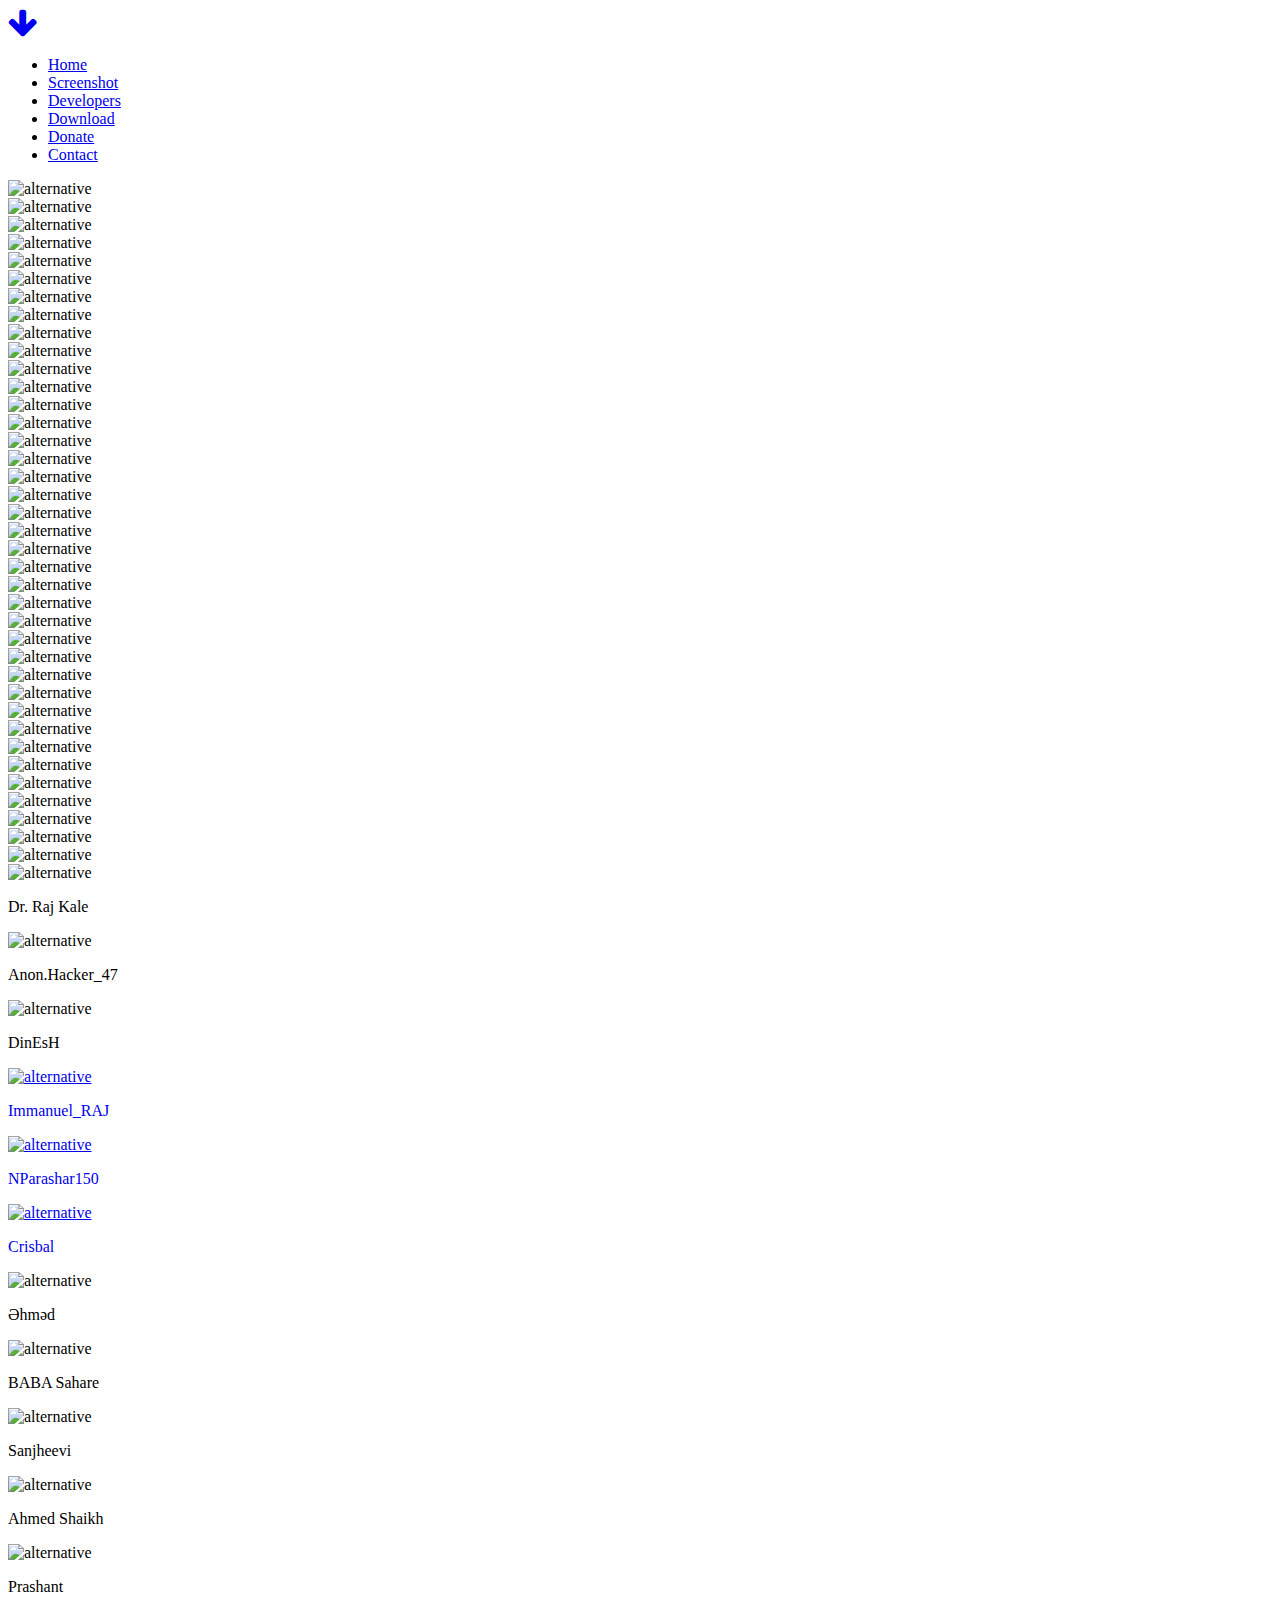
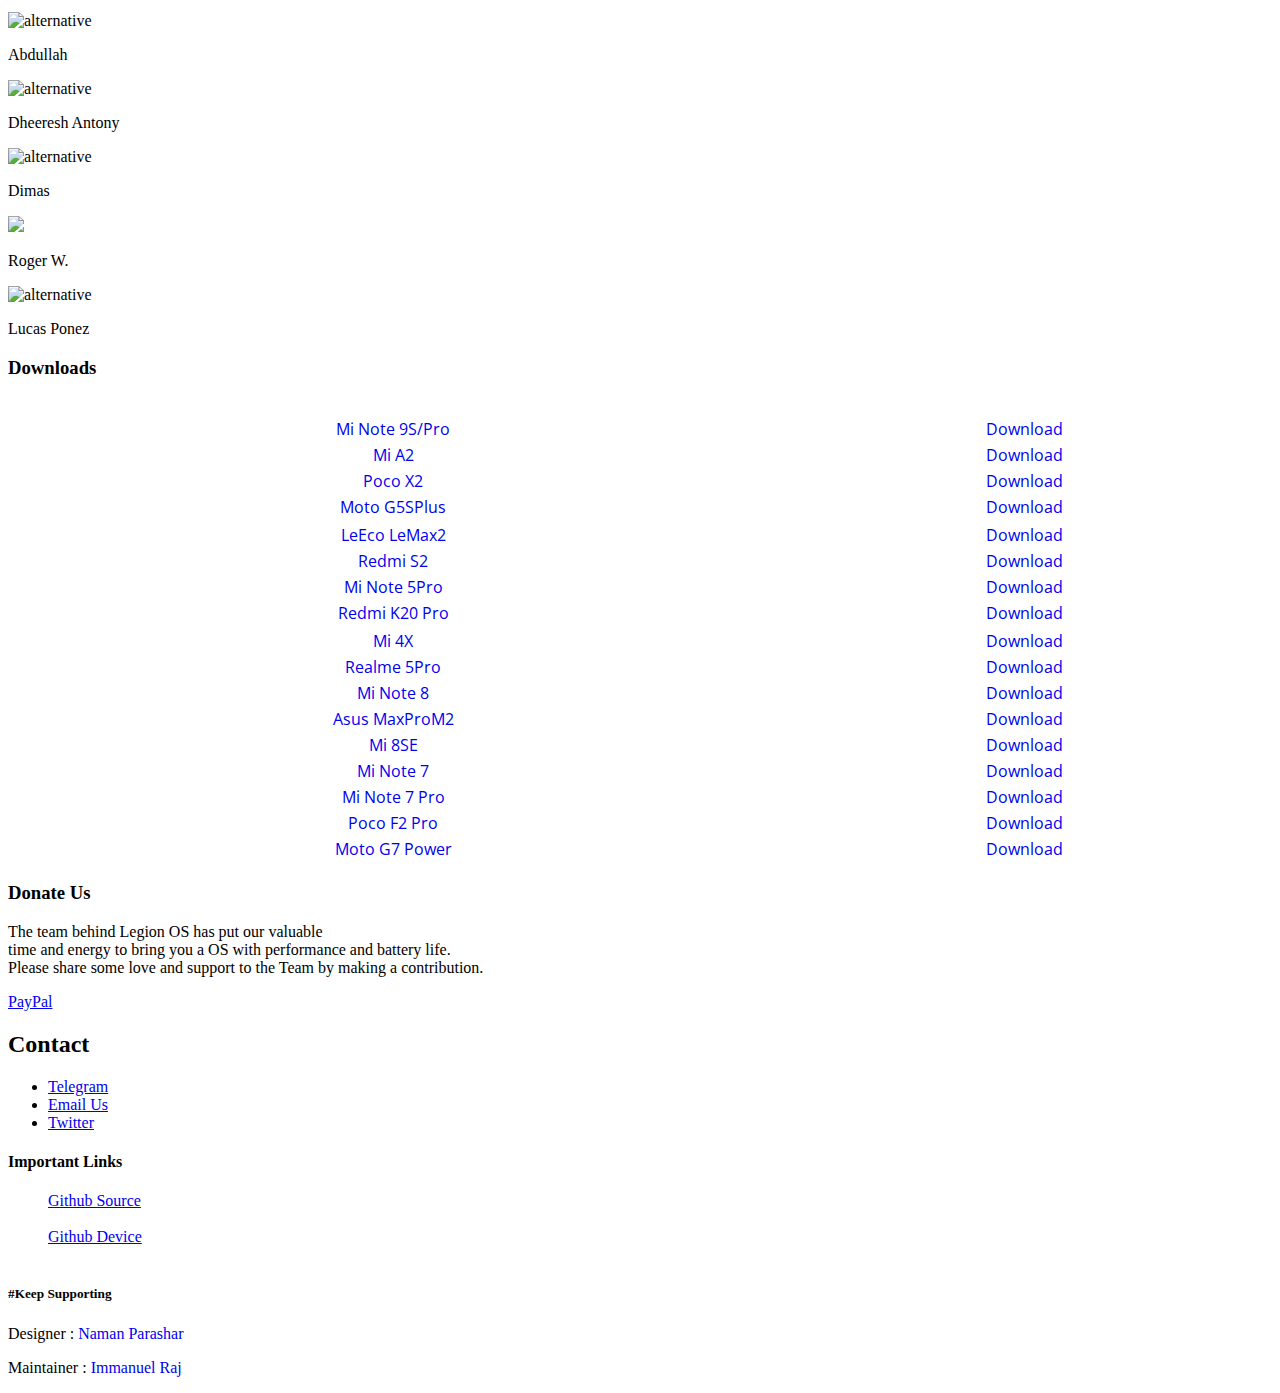
==== index.html @ 7f11b5f0 "Add poco f2 pro dev+device" ====
<!DOCTYPE html>
<html lang="en">
<head>
    <meta charset="utf-8">
    <meta name="viewport" content="width=device-width, initial-scale=1, shrink-to-fit=no">
    <meta name="description" content="Legion OS is a ROM with many Customization">
    <title>Legion OS</title>
    <link href="https://fonts.googleapis.com/css?family=Montserrat:400,600,700" rel="stylesheet">
    <link href="https://fonts.googleapis.com/css?family=Open+Sans:400,400i,700,700i" rel="stylesheet">
    <link rel="stylesheet" href="https://cdn.jsdelivr.net/npm/bootstrap@4.5.3/dist/css/bootstrap.min.css" integrity="sha384-TX8t27EcRE3e/ihU7zmQxVncDAy5uIKz4rEkgIXeMed4M0jlfIDPvg6uqKI2xXr2" crossorigin="anonymous">
    <link rel="stylesheet" href="https://cdnjs.cloudflare.com/ajax/libs/font-awesome/4.7.0/css/font-awesome.min.css">
    <link href="assets/code/css/fontawesome-all.css" rel="stylesheet">
	<link href="assets/code/css/font-awesome.css" rel="stylesheet">
	<link href="assets/code/css/font-awesome.min.css" rel="stylesheet">
    <link href="assets/code/css/swiper.css" rel="stylesheet">
	<link href="assets/code/css/magnific-popup.css" rel="stylesheet">
	<link href="assets/code/css/style.css" rel="stylesheet">
    <link rel="icon" href="assets/images/loading.png">
    <style>
        ::-webkit-scrollbar {
          width: 7px;
          height: 7px;
        }        
        ::-webkit-scrollbar-track {
          box-shadow: inset 0 0 2px grey; 
          border-radius: 10px;
        }
        ::-webkit-scrollbar-thumb {
          background: #c94c4c; 
          border-radius: 10px;
        }
        ::-webkit-scrollbar-thumb:hover {
          background: #c63d3d; 
        }
        </style>
</head>
<body data-spy="scroll" data-target=".fixed-top" style="height:100%">
	<div class="spinner-wrapper">
        <div class="spinner">
            <div class="bouncer1"></div>
            <div class="bouncer2"></div>
            <div class="bouncer3"></div>
            <div class="bouncer3"></div>
            <div class="bouncer2"></div>
            <div class="bouncer1"></div>
            <div class="bouncer3"></div>
            <div class="bouncer2"></div>
            <div class="bouncer1"></div>
        </div>
    </div>
    <div class="container-fluid" style="height:90%" id="home">
        <header id="toplog" class="toplog">
            <div class="toplog-content">
            </div>
        </header>
    </div> 
    <div class="text-center" style="height:10%">
        <div class="arrow bounce">
            <a class="ass fa fa-arrow-down fa-2x" style="text-decoration: none;" href="#preview"></a>
        </div>
    </div>
    <nav class="navbar navbar-expand-lg navbar-dark justify-content-center text-center sticky-top">
        <div class="collapse navbar-collapse justify-content-center" id="navbarNavDropdown">
          <ul class="navbar-nav justify-content-center text-center">
            <li class="nav-item">
                <a class="navbar-default nav-link" href="#home">Home</a>
              </li>
            <li class="nav-item">
              <a class="navbar-default nav-link" href="#preview">Screenshot</a>
            </li>
            <li class="nav-item">
              <a class="navbar-default nav-link" href="#developers">Developers</a>
            </li>
            <li class="nav-item">
                <a class="navbar-default nav-link" href="#download">Download</a>
            </li>
            <li class="nav-item">
                <a class="navbar-default nav-link" href="#donatee">Donate</a>
            </li>
            <li class="nav-item">
                <a class="navbar-default nav-link" href="#contact">Contact</a>
            </li>
          </ul>
        </div>
      </nav>
    <div id="preview" class="ssass container-fluid">
        <div class="container">
            <div class="row">
                <div class="col-lg-11">
                    <div class="slider-container">
                        <div class="swiper-container image-slider">
                            <div class="swiper-wrapper">
                                <div class="swiper-slide">
                                        <img class="img-fluid roundswipe swiper22" src="assets/images/ss/ss1.png" alt="alternative">
                                </div>
                                <div class="swiper-slide">
                                        <img class="img-fluid roundswipe swiper22" src="assets/images/ss/ss2.png" alt="alternative">
                                </div>
                                <div class="swiper-slide">
                                        <img class="img-fluid roundswipe swiper22" src="assets/images/ss/ss3.png" alt="alternative">
                                </div>
                                <div class="swiper-slide">
                                        <img class="img-fluid roundswipe swiper22" src="assets/images/ss/ss4.png" alt="alternative">
                                </div>
                                <div class="swiper-slide">
                                        <img class="img-fluid roundswipe swiper22" src="assets/images/ss/ss5.png" alt="alternative">
                                </div>
                                <div class="swiper-slide">
                                        <img class="img-fluid roundswipe swiper22" src="assets/images/ss/ss6.png" alt="alternative">
                                </div>
                                <div class="swiper-slide">
                                        <img class="img-fluid roundswipe swiper22" src="assets/images/ss/ss7.png" alt="alternative">
                                </div>
                                <div class="swiper-slide">
                                        <img class="img-fluid roundswipe swiper22" src="assets/images/ss/ss8.png" alt="alternative">
                                </div>
                                <div class="swiper-slide">
                                        <img class="img-fluid roundswipe swiper22" src="assets/images/ss/ss9.png" alt="alternative">
                                </div>
                                <div class="swiper-slide">
                                        <img class="img-fluid roundswipe swiper22" src="assets/images/ss/ss10.png" alt="alternative">
                                </div>
                                <div class="swiper-slide">
                                        <img class="img-fluid roundswipe swiper22" src="assets/images/ss/ss11.png" alt="alternative">
                                </div>
                                <div class="swiper-slide">
                                        <img class="img-fluid roundswipe swiper22" src="assets/images/ss/ss12.png" alt="alternative">
                                </div>
                                <div class="swiper-slide">
                                        <img class="img-fluid roundswipe swiper22" src="assets/images/ss/ss13.png" alt="alternative">
                                </div>
                                <div class="swiper-slide">
                                        <img class="img-fluid roundswipe swiper22" src="assets/images/ss/ss14.png" alt="alternative">
                                </div>
                                <div class="swiper-slide">
                                        <img class="img-fluid roundswipe swiper22" src="assets/images/ss/ss15.png" alt="alternative">
                                </div>
                                <div class="swiper-slide">
                                        <img class="img-fluid roundswipe swiper22" src="assets/images/ss/ss16.png" alt="alternative">
                                </div>
                                <div class="swiper-slide">
                                        <img class="img-fluid roundswipe swiper22" src="assets/images/ss/ss17.png" alt="alternative">
                                </div>
                                <div class="swiper-slide">
                                        <img class="img-fluid roundswipe swiper22" src="assets/images/ss/ss18.png" alt="alternative">
                                </div>
                                <div class="swiper-slide">
                                        <img class="img-fluid roundswipe swiper22" src="assets/images/ss/ss19.png" alt="alternative">
                                </div>
                                <div class="swiper-slide">
                                        <img class="img-fluid roundswipe swiper22" src="assets/images/ss/ss20.png" alt="alternative">
                                </div>
                                <div class="swiper-slide">
                                        <img class="img-fluid roundswipe swiper22" src="assets/images/ss/ss21.png" alt="alternative">
                                </div>
                                <div class="swiper-slide">
                                        <img class="img-fluid roundswipe swiper22" src="assets/images/ss/ss22.png" alt="alternative">
                                </div>
                                <div class="swiper-slide">
                                        <img class="img-fluid roundswipe swiper22" src="assets/images/ss/ss23.png" alt="alternative">
                                </div>
                                <div class="swiper-slide">
                                        <img class="img-fluid roundswipe swiper22" src="assets/images/ss/ss24.png" alt="alternative">
                                </div>
                                <div class="swiper-slide">
                                        <img class="img-fluid roundswipe swiper22" src="assets/images/ss/ss25.png" alt="alternative">
                                </div>
                                <div class="swiper-slide">
                                        <img class="img-fluid roundswipe swiper22" src="assets/images/ss/ss26.png" alt="alternative">
                                </div>
                                <div class="swiper-slide">
                                        <img class="img-fluid roundswipe swiper22" src="assets/images/ss/ss27.png" alt="alternative">
                                </div>
                                <div class="swiper-slide">
                                        <img class="img-fluid roundswipe swiper22" src="assets/images/ss/ss28.png" alt="alternative">
                                </div>
                                <div class="swiper-slide">
                                        <img class="img-fluid roundswipe swiper22" src="assets/images/ss/ss29.png" alt="alternative">
                                </div>
                                <div class="swiper-slide">
                                        <img class="img-fluid roundswipe swiper22" src="assets/images/ss/ss30.png" alt="alternative">
                                </div>
                                <div class="swiper-slide">
                                        <img class="img-fluid roundswipe swiper22" src="assets/images/ss/ss31.png" alt="alternative">
                                </div>
                                <div class="swiper-slide">
                                        <img class="img-fluid roundswipe swiper22" src="assets/images/ss/ss32.png" alt="alternative">
                                </div>
                                <div class="swiper-slide">
                                        <img class="img-fluid roundswipe swiper22" src="assets/images/ss/ss33.png" alt="alternative">
                                </div>
                                <div class="swiper-slide">
                                        <img class="img-fluid roundswipe swiper22" src="assets/images/ss/ss34.png" alt="alternative">
                                </div>
                                <div class="swiper-slide">
                                        <img class="img-fluid roundswipe swiper22" src="assets/images/ss/ss35.png" alt="alternative">
                                </div>
                                <div class="swiper-slide">
                                        <img class="img-fluid roundswipe swiper22" src="assets/images/ss/ss36.png" alt="alternative">
                                </div>
                                <div class="swiper-slide">
                                        <img class="img-fluid roundswipe swiper22" src="assets/images/ss/ss37.png" alt="alternative">
                                </div>
                                <div class="swiper-slide">
                                        <img class="img-fluid roundswipe swiper22" src="assets/images/ss/ss38.png" alt="alternative">
                                </div>
                        </div>
                    </div>
                </div>
            </div>
        </div>
    </div>
    <div id="developers" class="img-seq container-fluid">
        <div class="container">
            <div class="row">
                <div class="col-lg-12">
                    <div class="img-container">
                        <div class="swiper-container sqrd-slider">
                            <div class="swiper-wrapper">
                                <div class="swiper-slide">
                                    <div class="sqrd ">
                                        <div class="sqrd-body">
                                            <img class="sqrd-image swiper23" src="assets/images/devs/Dr. Raj Kale.jpg" alt="alternative">
                                            <p class="team-member">Dr. Raj Kale</p>
                                        </div>
                                    </div>
                                </div>
                                <div class="swiper-slide">
                                    <div class="sqrd ">
                                        <img class="sqrd-image swiper23" src="assets/images/devs/Anon.Hacker_47.jpg" alt="alternative">
                                        <div class="sqrd-body">
                                            <p class="team-member">Anon.Hacker_47</p>
                                        </div>
                                    </div>        
                                </div>
                                <div class="swiper-slide">
                                    <div class="sqrd ">
                                        <img class="sqrd-image swiper23" src="assets/images/devs/DinEsH.jpg" alt="alternative">
                                        <div class="sqrd-body">
                                            <p class="team-member">DinEsH</p>
                                        </div>
                                    </div>        
                                </div>
                                <div class="swiper-slide">
                                    <div class="sqrd ">
                                        <a href="https://github.com/Immanuel44">
                                        <img class="sqrd-image swiper23" src="assets/images/devs/Immanuel_Raj.jpg" alt="alternative"></a>
                                        <div class="sqrd-body">
                                            <p class="team-member"><a href="https://github.com/Immanuel44" style="text-decoration: none;">Immanuel_RAJ</a></p>
                                        </div>
                                    </div>        
                                </div>
                                <div class="swiper-slide">
                                    <div class="sqrd ">
                                        <a href="https://github.com/nparashar150">
                                        <img class="sqrd-image swiper23" src="assets/images/devs/Onenttnooo.jpg" alt="alternative"></a>
                                        <div class="sqrd-body">
                                            <p class="team-member"><a href="https://github.com/nparashar150" style="text-decoration: none;">NParashar150</a></p>
                                        </div>
                                    </div>
                                </div>
                                <div class="swiper-slide">
                                    <div class="sqrd ">
                                        <a href="https://github.com/CBG-leeco">
                                        <img class="sqrd-image swiper23" src="assets/images/devs/Crisbal.jpeg" alt="alternative"></a>
                                        <div class="sqrd-body">
                                            <p class="team-member"><a href="https://github.com/CBG-leeco" style="text-decoration: none;">Crisbal</a></p>
                                        </div>
                                    </div>
                                </div>
                                <div class="swiper-slide">
                                    <div class="sqrd ">
                                        <img class="sqrd-image swiper23" src="assets/images/devs/Əhməd.jpg" alt="alternative">
                                        <div class="sqrd-body">
                                            <p class="team-member">Əhməd</p>
                                        </div>
                                    </div>        
                                </div>
                                <div class="swiper-slide">
                                    <div class="sqrd ">
                                        <img class="sqrd-image swiper23" src="assets/images/devs/BABA Sahare.jpg" alt="alternative">
                                        <div class="sqrd-body">
                                            <p class="team-member">BABA Sahare</p>
                                        </div>
                                    </div>        
                                </div>
                                <div class="swiper-slide">
                                    <div class="sqrd ">
                                        <img class="sqrd-image swiper23" src="assets/images/devs/Sanjheev.jpg" alt="alternative">
                                        <div class="sqrd-body">
                                            <p class="team-member">Sanjheevi</p>
                                        </div>
                                    </div>        
                                </div>
                                <div class="swiper-slide">
                                    <div class="sqrd ">
                                        <img class="sqrd-image swiper23" src="assets/images/devs/Ahmed Shaikh.jpg" alt="alternative">
                                        <div class="sqrd-body">
                                            <p class="team-member">Ahmed Shaikh</p>
                                        </div>
                                    </div>        
                                </div>
                                <div class="swiper-slide">
                                    <div class="sqrd ">
                                        <img class="sqrd-image swiper23" src="assets/images/devs/Prashant.jpg" alt="alternative">
                                        <div class="sqrd-body">
                                            <p class="team-member">Prashant</p>
                                        </div>
                                    </div>        
                                </div>
                                <div class="swiper-slide">
                                    <div class="sqrd ">
                                        <img class="sqrd-image swiper23" src="assets/images/devs/Abdullah.jpg" alt="alternative">
                                        <div class="sqrd-body">
                                            <p class="team-member">Abdullah</p>
                                        </div>
                                    </div>        
                                </div>
                                <div class="swiper-slide">
                                    <div class="sqrd ">
                                        <img class="sqrd-image swiper23" src="assets/images/devs/Dheeresh Antony.jpg" alt="alternative">
                                        <div class="sqrd-body">
                                            <p class="team-member">Dheeresh Antony</p>
                                        </div>
                                    </div>        
                                </div>
                                <div class="swiper-slide">
                                    <div class="sqrd ">
                                        <img class="sqrd-image swiper23" src="assets/images/devs/Dimas.jpg" alt="alternative">
                                        <div class="sqrd-body">
                                            <p class="team-member">Dimas</p>
                                        </div>
                                    </div>        
                                </div>
                                <div class="swiper-slide">
                                    <div class="sqrd ">
                                        <img class="sqrd-image swiper23" src="assets/images/devs/RogerW.jpg"alternative>
                                        <div class="sqrd-body">
                                            <p class="team-member">Roger W.</p>
                                        </div>
                                    </div>
                                </div>
                                <div class="swiper-slide">
                                    <div class="sqrd ">
                                        <img class="sqrd-image swiper23" src="assets/images/devs/Lucas Ponez.jpg" alt="alternative">
                                        <div class="sqrd-body">
                                            <p class="team-member">Lucas Ponez</p>
                                        </div>
                                    </div>        
                                </div>
                            </div>
                        </div>
                    </div>
                </div>
            </div>
        </div>
    </div>
    <div id="download" class="basic-x container-fluid">
        <div class="container">
            <div class="container">
                <div class="col-lg-12">
                    <div class="text-center">
                        <h3 class="test-center">Downloads</h3> <br>
                            <div style="overflow-y: auto; overflow-x: auto;">
                                <table style="width:100%">
                                    <tr class="col-lg-2">
                                        <td style="text-align: center;"><a href="https://www.mi.com/in/redmi-note-9/" class="btnsl2" target="_blank" style="font-size: inherit; text-decoration: none; font-family: -apple-system, BlinkMacSystemFont, 'Segoe UI', Roboto, Oxygen, Ubuntu, Cantarell, 'Open Sans', 'Helvetica Neue', sans-serif;"> Mi Note 9S/Pro</a></td>
                                        <td style="text-align: center;"><a href="https://sourceforge.net/projects/legionrom/files/miatoll/" class="btnsl2d" target="_blank" style="font-size: inherit; text-decoration: none; font-family: -apple-system, BlinkMacSystemFont, 'Segoe UI', Roboto, Oxygen, Ubuntu, Cantarell, 'Open Sans', 'Helvetica Neue', sans-serif;">Download</a></td>
                                    </tr>
                                    <tr>
                                        <td style="text-align: center;"><a href="https://www.mi.com/in/mi-a2/" class="btnsl2" target="_blank" style="font-size: inherit; text-decoration: none; font-family: -apple-system, BlinkMacSystemFont, 'Segoe UI', Roboto, Oxygen, Ubuntu, Cantarell, 'Open Sans', 'Helvetica Neue', sans-serif;">Mi A2</a></td>
                                        <td style="text-align: center;"><a href="https://sourceforge.net/projects/legionrom/files/jasmine_sprout/" class="btnsl2d" target="_blank" style="font-size: inherit; text-decoration: none; font-family: -apple-system, BlinkMacSystemFont, 'Segoe UI', Roboto, Oxygen, Ubuntu, Cantarell, 'Open Sans', 'Helvetica Neue', sans-serif;">Download</a></td>
                                    </tr>
                                    <tr>
                                        <td style="text-align: center;"><a href="https://www.poco.in/poco-x2" class="btnsl2" target="_blank" style="font-size: inherit; text-decoration: none; font-family: -apple-system, BlinkMacSystemFont, 'Segoe UI', Roboto, Oxygen, Ubuntu, Cantarell, 'Open Sans', 'Helvetica Neue', sans-serif;"> Poco X2</a></td>
                                        <td style="text-align: center;"><a href="https://sourceforge.net/projects/legionrom/files/phoenix/" class="btnsl2d" target="_blank" style="font-size: inherit; text-decoration: none; font-family: -apple-system, BlinkMacSystemFont, 'Segoe UI', Roboto, Oxygen, Ubuntu, Cantarell, 'Open Sans', 'Helvetica Neue', sans-serif;">Download</a></td>
                                    </tr>
                                    <tr>
                                        <td style="text-align: center;"><a href="https://support.motorola.com/us/en/products/cell-phones/moto-g-family/moto-g5s-plus/documents/MS130428" class="btnsl2" target="_blank" style="font-size: inherit; text-decoration: none; font-family: -apple-system, BlinkMacSystemFont, 'Segoe UI', Roboto, Oxygen, Ubuntu, Cantarell, 'Open Sans', 'Helvetica Neue', sans-serif;"> Moto G5SPlus</a></td>
                                        <td style="text-align: center;"><a href="https://sourceforge.net/projects/legionrom/files/sanders/" class="btnsl2d" target="_blank" style="font-size: inherit; text-decoration: none; font-family: -apple-system, BlinkMacSystemFont, 'Segoe UI', Roboto, Oxygen, Ubuntu, Cantarell, 'Open Sans', 'Helvetica Neue', sans-serif;">Download</a></td>
                                    </tr>
                                    <tr>
                                    <tr>
                                        <td style="text-align: center;"><a href="https://www.gsmarena.com/leeco_le_max_2-8051.php" class="btnsl2" target="_blank" style="font-size: inherit; text-decoration: none; font-family: -apple-system, BlinkMacSystemFont, 'Segoe UI', Roboto, Oxygen, Ubuntu, Cantarell, 'Open Sans', 'Helvetica Neue', sans-serif;"> LeEco LeMax2</a></td>
                                        <td style="text-align: center;"><a href="https://sourceforge.net/projects/legionrom/files/lemax2/" class="btnsl2d" target="_blank" style="font-size: inherit; text-decoration: none; font-family: -apple-system, BlinkMacSystemFont, 'Segoe UI', Roboto, Oxygen, Ubuntu, Cantarell, 'Open Sans', 'Helvetica Neue', sans-serif;">Download</a></td>
                                    </tr>
                                    <tr>
                                        <td style="text-align: center;"><a href="https://www.mi.com/global/redmi-s2/" class="btnsl2" target="_blank" style="font-size: inherit; text-decoration: none; font-family: -apple-system, BlinkMacSystemFont, 'Segoe UI', Roboto, Oxygen, Ubuntu, Cantarell, 'Open Sans', 'Helvetica Neue', sans-serif;"> Redmi S2</a></td>
                                        <td style="text-align: center;"><a href="https://sourceforge.net/projects/legionrom/files/ysl/" class="btnsl2d" target="_blank" style="font-size: inherit; text-decoration: none; font-family: -apple-system, BlinkMacSystemFont, 'Segoe UI', Roboto, Oxygen, Ubuntu, Cantarell, 'Open Sans', 'Helvetica Neue', sans-serif;">Download</a></td>
                                    </tr>
                                    <tr>
                                        <td style="text-align: center;"><a href="https://www.mi.com/in/redmi-note-5-pro/" class="btnsl2" target="_blank" style="font-size: inherit; text-decoration: none; font-family: -apple-system, BlinkMacSystemFont, 'Segoe UI', Roboto, Oxygen, Ubuntu, Cantarell, 'Open Sans', 'Helvetica Neue', sans-serif;"> Mi Note 5Pro</a></td>
                                        <td style="text-align: center;"><a href="https://sourceforge.net/projects/legionrom/files/whyred/" class="btnsl2d" target="_blank" style="font-size: inherit; text-decoration: none; font-family: -apple-system, BlinkMacSystemFont, 'Segoe UI', Roboto, Oxygen, Ubuntu, Cantarell, 'Open Sans', 'Helvetica Neue', sans-serif;">Download</a></td>
                                    </tr>
                                    <tr>
                                        <td style="text-align: center;"><a href="https://www.mi.com/in/redmi-k20-pro/" class="btnsl2" target="_blank" style="font-size: inherit; text-decoration: none; font-family: -apple-system, BlinkMacSystemFont, 'Segoe UI', Roboto, Oxygen, Ubuntu, Cantarell, 'Open Sans', 'Helvetica Neue', sans-serif;">Redmi K20 Pro</a></td>
                                        <td style="text-align: center;"><a href="https://sourceforge.net/projects/legionrom/files/raphael/" class="btnsl2d" target="_blank" style="font-size: inherit; text-decoration: none; font-family: -apple-system, BlinkMacSystemFont, 'Segoe UI', Roboto, Oxygen, Ubuntu, Cantarell, 'Open Sans', 'Helvetica Neue', sans-serif;">Download</a></td>
                                    </tr>
                                    <tr>
                                    <tr>
                                        <td style="text-align: center;"><a href="https://www.mi.com/my/redmi4x/" class="btnsl2" target="_blank" style="font-size: inherit; text-decoration: none; font-family: -apple-system, BlinkMacSystemFont, 'Segoe UI', Roboto, Oxygen, Ubuntu, Cantarell, 'Open Sans', 'Helvetica Neue', sans-serif;"> Mi 4X</a></td>
                                        <td style="text-align: center;"><a href="https://sourceforge.net/projects/legionrom/files/santoni/" class="btnsl2d" target="_blank" style="font-size: inherit; text-decoration: none; font-family: -apple-system, BlinkMacSystemFont, 'Segoe UI', Roboto, Oxygen, Ubuntu, Cantarell, 'Open Sans', 'Helvetica Neue', sans-serif;">Download</a></td>
                                    </tr>
                                    <tr>
                                        <td style="text-align: center;"><a href="https://www.realme.com/in/realme-5-pro" class="btnsl2" target="_blank" style="font-size: inherit; text-decoration: none; font-family: -apple-system, BlinkMacSystemFont, 'Segoe UI', Roboto, Oxygen, Ubuntu, Cantarell, 'Open Sans', 'Helvetica Neue', sans-serif;"> Realme 5Pro</a></td>
                                        <td style="text-align: center;"><a href="https://sourceforge.net/projects/legionrom/files/RMX1971/" class="btnsl2d" target="_blank" style="font-size: inherit; text-decoration: none; font-family: -apple-system, BlinkMacSystemFont, 'Segoe UI', Roboto, Oxygen, Ubuntu, Cantarell, 'Open Sans', 'Helvetica Neue', sans-serif;">Download</a></td>
                                    </tr>
                                    <tr>
                                        <td style="text-align: center;"><a href="https://www.mi.com/in/redmi-note-8/" class="btnsl2" target="_blank" style="font-size: inherit; text-decoration: none; font-family: -apple-system, BlinkMacSystemFont, 'Segoe UI', Roboto, Oxygen, Ubuntu, Cantarell, 'Open Sans', 'Helvetica Neue', sans-serif;"> Mi Note 8</a></td>
                                        <td style="text-align: center;"><a href="https://sourceforge.net/projects/legionrom/files/ginkgo/" class="btnsl2d" target="_blank" style="font-size: inherit; text-decoration: none; font-family: -apple-system, BlinkMacSystemFont, 'Segoe UI', Roboto, Oxygen, Ubuntu, Cantarell, 'Open Sans', 'Helvetica Neue', sans-serif;">Download</a></td>
                                    </tr>
                                    <tr>
                                        <td style="text-align: center;"><a href="https://www.asus.com/in/Phone/Zenfone-Max-Pro-M2-ZB630KL/" class="btnsl2" target="_blank" style="font-size: inherit; text-decoration: none; font-family: -apple-system, BlinkMacSystemFont, 'Segoe UI', Roboto, Oxygen, Ubuntu, Cantarell, 'Open Sans', 'Helvetica Neue', sans-serif;"> Asus MaxProM2</a></td>
                                        <td style="text-align: center;"><a href="https://sourceforge.net/projects/legionrom/files/X01BD/" class="btnsl2d" target="_blank" style="font-size: inherit; text-decoration: none; font-family: -apple-system, BlinkMacSystemFont, 'Segoe UI', Roboto, Oxygen, Ubuntu, Cantarell, 'Open Sans', 'Helvetica Neue', sans-serif;">Download</a></td>
                                    </tr>
                                    <tr>
                                        <td style="text-align: center;"><a href="https://www.gsmarena.com/xiaomi_mi_8_se-9219.php" class="btnsl2" target="_blank" style="font-size: inherit; text-decoration: none; font-family: -apple-system, BlinkMacSystemFont, 'Segoe UI', Roboto, Oxygen, Ubuntu, Cantarell, 'Open Sans', 'Helvetica Neue', sans-serif;"> Mi 8SE</a></td>
                                        <td style="text-align: center;"><a href="https://sourceforge.net/projects/legionrom/files/sirius/" class="btnsl2d" target="_blank" style="font-size: inherit; text-decoration: none; font-family: -apple-system, BlinkMacSystemFont, 'Segoe UI', Roboto, Oxygen, Ubuntu, Cantarell, 'Open Sans', 'Helvetica Neue', sans-serif;">Download</a></td>
                                    </tr>
                                    <tr>
                                        <td style="text-align: center;"><a href="https://www.mi.com/global/redmi-note-7/" class="btnsl2" target="_blank" style="font-size: inherit; text-decoration: none; font-family: -apple-system, BlinkMacSystemFont, 'Segoe UI', Roboto, Oxygen, Ubuntu, Cantarell, 'Open Sans', 'Helvetica Neue', sans-serif;">Mi Note 7</a></td>
                                        <td style="text-align: center;"><a href="https://sourceforge.net/projects/legionrom/files/lavender/" class="btnsl2d" target="_blank" style="font-size: inherit; text-decoration: none; font-family: -apple-system, BlinkMacSystemFont, 'Segoe UI', Roboto, Oxygen, Ubuntu, Cantarell, 'Open Sans', 'Helvetica Neue', sans-serif;">Download</a></td>
                                    </tr>
                                    <tr>
                                        <td style="text-align: center;"><a href="https://www.mi.com/in/redmi-note-7-pro/" class="btnsl2" target="_blank" style="font-size: inherit; text-decoration: none; font-family: -apple-system, BlinkMacSystemFont, 'Segoe UI', Roboto, Oxygen, Ubuntu, Cantarell, 'Open Sans', 'Helvetica Neue', sans-serif;">Mi Note 7 Pro</a></td>
                                        <td style="text-align: center;"><a href="https://sourceforge.net/projects/legionrom/files/violet/" class="btnsl2d" target="_blank" style="font-size: inherit; text-decoration: none; font-family: -apple-system, BlinkMacSystemFont, 'Segoe UI', Roboto, Oxygen, Ubuntu, Cantarell, 'Open Sans', 'Helvetica Neue', sans-serif;">Download</a></td>
                                    </tr>
                                    <tr>
                                        <td style="text-align: center;"><a href="https://www.poco.net/global/poco-f2-pro/" class="btnsl2" target="_blank" style="font-size: inherit; text-decoration: none; font-family: -apple-system, BlinkMacSystemFont, 'Segoe UI', Roboto, Oxygen, Ubuntu, Cantarell, 'Open Sans', 'Helvetica Neue', sans-serif;">Poco F2 Pro</a></td>
                                        <td style="text-align: center;"><a href="https://sourceforge.net/projects/legionrom/files/lmi/" class="btnsl2d" target="_blank" style="font-size: inherit; text-decoration: none; font-family: -apple-system, BlinkMacSystemFont, 'Segoe UI', Roboto, Oxygen, Ubuntu, Cantarell, 'Open Sans', 'Helvetica Neue', sans-serif;">Download</a></td>
                                    </tr>
                                    <tr>
                                        <td style="text-align: center;"><a href="https://www.motorola.in/smartphones-moto-g7-power/p" class="btnsl2" target="_blank" style="font-size: inherit; text-decoration: none; font-family: -apple-system, BlinkMacSystemFont, 'Segoe UI', Roboto, Oxygen, Ubuntu, Cantarell, 'Open Sans', 'Helvetica Neue', sans-serif;">Moto G7 Power</a></td>
                                        <td style="text-align: center;"><a href="https://sourceforge.net/projects/legionrom/files/ocean/" class="btnsl2d" target="_blank" style="font-size: inherit; text-decoration: none; font-family: -apple-system, BlinkMacSystemFont, 'Segoe UI', Roboto, Oxygen, Ubuntu, Cantarell, 'Open Sans', 'Helvetica Neue', sans-serif;">Download</a></td>
                                    </tr>
                                </table>
                            </div>
                </div>
            </div>
        </div>
    </div>
    <div id="donatee" class="chrty container-fluid">
        <div class="container">
            <div class="row">
                <div class="col-12">
                    <div class="text-center">
                        <h3>Donate Us </h3>
                        <p>The team behind Legion OS has put our valuable <br> time and energy to bring you a OS with performance and battery life. <br> Please share some love and support to the Team by making a contribution.</p>
                        <a class="btnsl" href="http://paypal.me/rajkale99">PayPal</a>
                    </div>
                </div>
            </div>
        </div>
    </div>
    <div id="contact" class="form container-fluid">
        <div class="container"></div>
            <div class="row">
                <div class="col-12">
                    <h2>Contact</h2>
                    <ul class="list-unstyled text-center">                        
                        <li><a class="btnsl3" href="https://t.me/legionUpdates">Telegram</a></li> 
                        <li><a class="btnsl3" href="mailto:kaleraj.rk@gmail.com">Email Us</a></li> 
                        <li><a class="btnsl3" href="https://twitter.com/ProjectLegionOS">Twitter</a></li>
                    </ul>
                </div>
            </div>
        </div>
    </div>
    <div class="footer container-fluid">
        <div class="container">
            <div class="row">
                <div class="col-12">
                    <div class="text-center">
                        <h4>Important Links</h4>
                        <ul class="list-unstyled li-space-lg hoversax"> 
                            <a href="https://github.com/Project-LegionOS"><div class="btnsl3">Github Source</div></a> <br>
                            <a href="https://github.com/legionos-devices"><div class="btnsl3">Github Device</div></a> <br>
                        </ul>
                    </div>
                </div> 
            </div>
        </div>
        <div class="text-center container-fluid">
            <h5>#Keep Supporting</h5>
        </div>
        <div class="text-center container-fluid">
            <p class="p-small">
                Designer : <a href="https://github.com/nparashar150" style="text-decoration: none;">Naman Parashar</a>
            </p>
            <p class="p-small">
                Maintainer : <a href="https://github.com/IMMANUEL44" style="text-decoration: none;">Immanuel Raj</a>
            </p>
        </div>
    </div>
    <!-- Scripts -->
    <script src="https://ajax.googleapis.com/ajax/libs/jquery/3.5.1/jquery.min.js"></script>
    <script src="https://cdnjs.cloudflare.com/ajax/libs/popper.js/1.16.0/umd/popper.min.js"></script>
    <script src="https://maxcdn.bootstrapcdn.com/bootstrap/4.5.2/js/bootstrap.min.js"></script>  
    <script src="assets/code/js/jquery.min.js"></script> <!-- jQuery for Bootstrap's JavaScript plugins -->
    <script src="assets/code/js/popper.min.js"></script> <!-- Popper tooltip library for Bootstrap -->
    <script src="assets/code/js/bootstrap.min.js"></script> <!-- Bootstrap framework -->
    <script src="assets/code/js/jquery.easing.min.js"></script> <!-- jQuery Easing for smooth scrolling between anchors -->
    <script src="assets/code/js/swiper.min.js"></script> <!-- Swiper for image and text sliders -->
    <script src="assets/code/js/morphext.min.js"></script> <!-- Morphtext rotating text in the header -->
    <script src="assets/code/js/scripts.js"></script> <!-- Other scripts -->
</body>
</html>
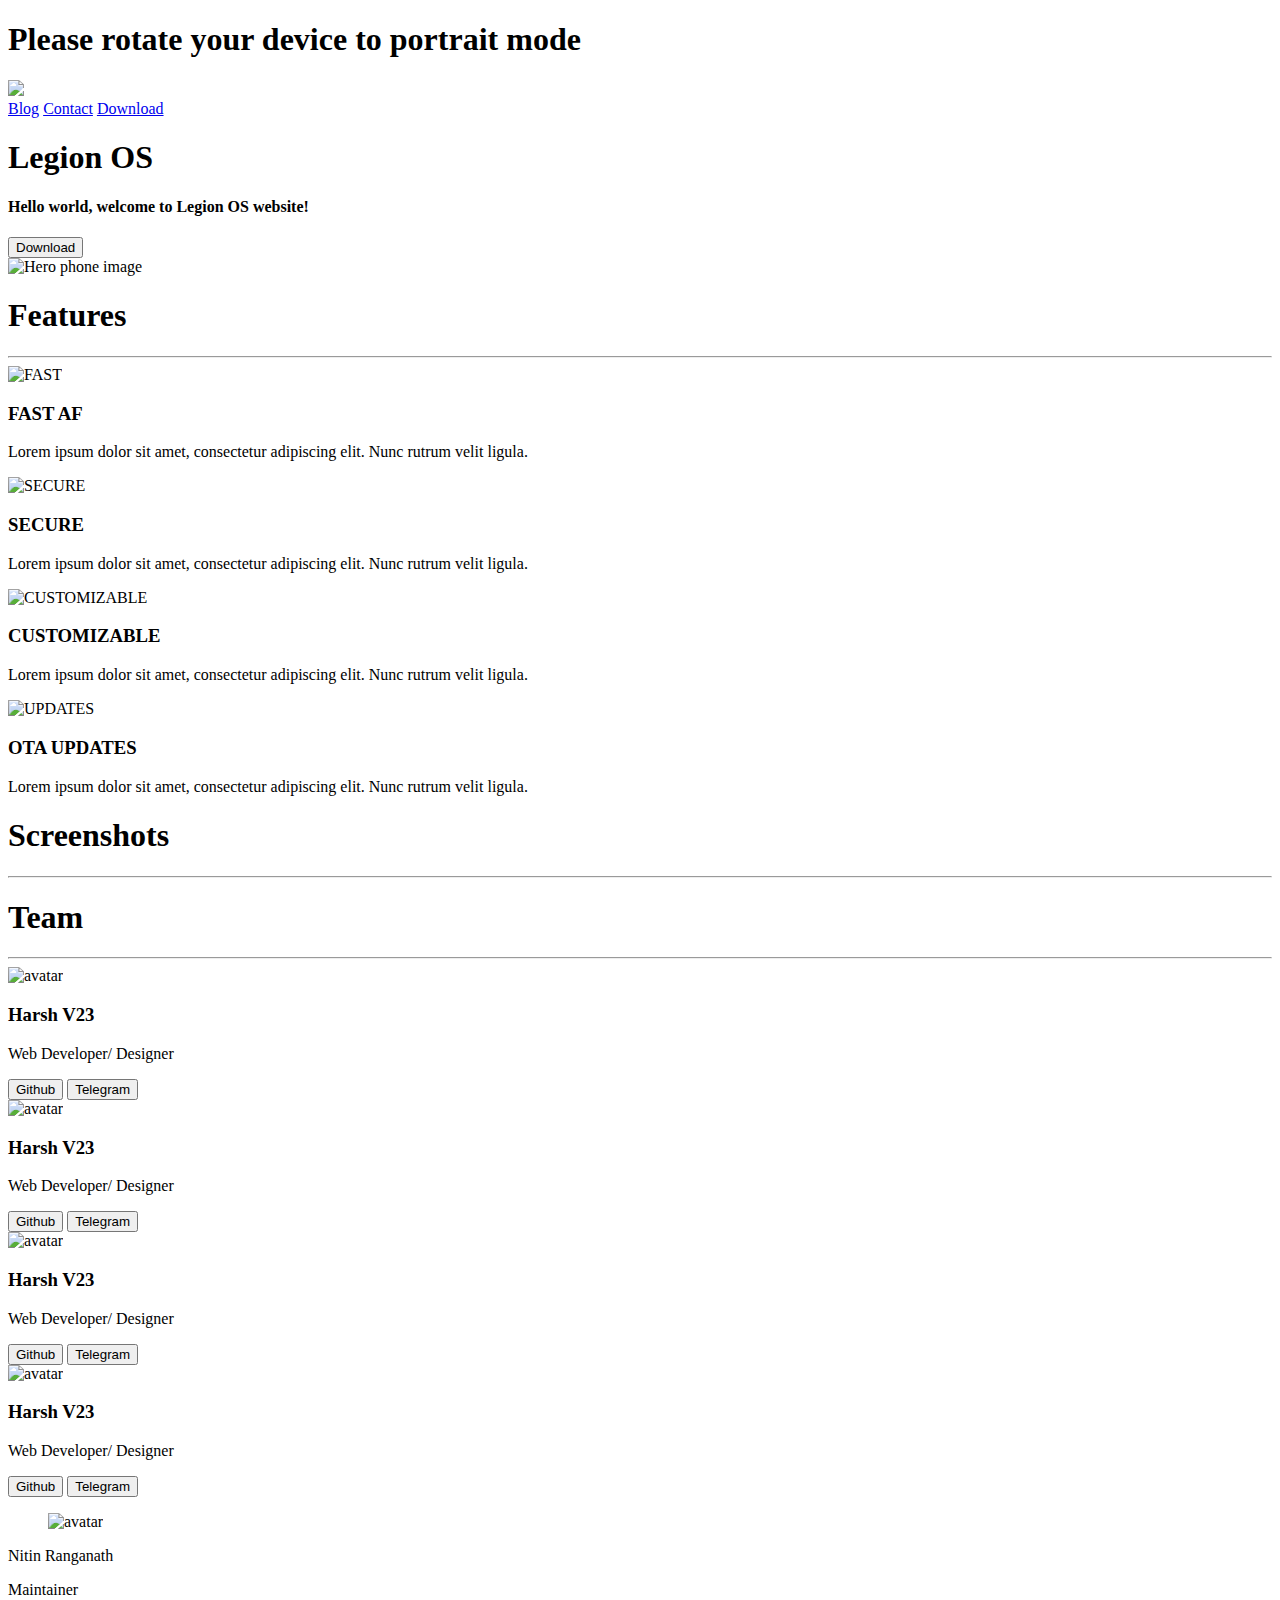
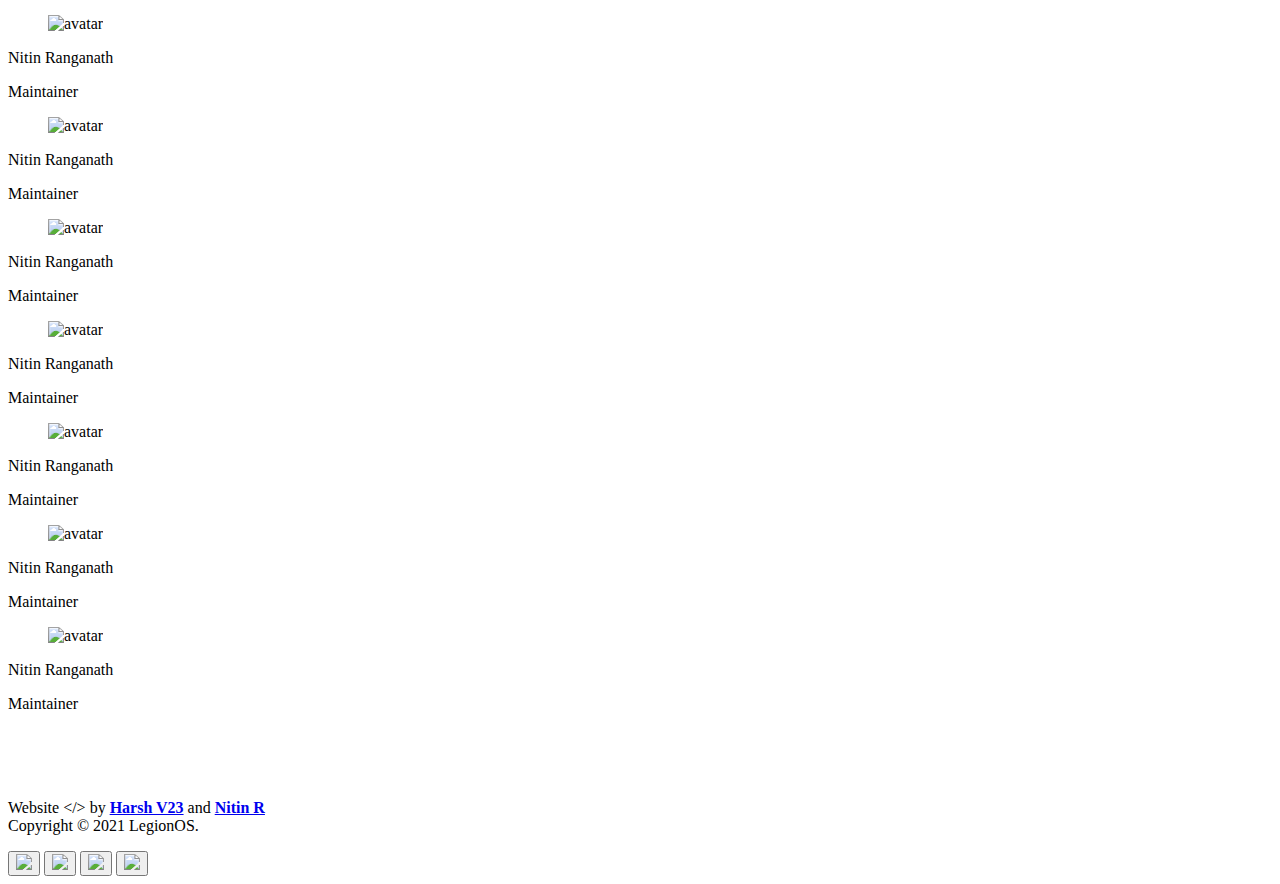
==== commit 54295ba7: "Switch logo for header" ====
--- a/index.html
+++ b/index.html
@@ -1,507 +1,490 @@
-<!DOCTYPE html>
-<html lang="en">
-<head>
-    <meta charset="utf-8">
-    <meta name="viewport" content="width=device-width, initial-scale=1, shrink-to-fit=no">
-    <meta name="description" content="Legion OS is a ROM with many Customization">
-    <title>Legion OS</title>
-    <link href="https://fonts.googleapis.com/css?family=Montserrat:400,600,700" rel="stylesheet">
-    <link href="https://fonts.googleapis.com/css?family=Open+Sans:400,400i,700,700i" rel="stylesheet">
-    <link rel="stylesheet" href="https://cdn.jsdelivr.net/npm/bootstrap@4.5.3/dist/css/bootstrap.min.css" integrity="sha384-TX8t27EcRE3e/ihU7zmQxVncDAy5uIKz4rEkgIXeMed4M0jlfIDPvg6uqKI2xXr2" crossorigin="anonymous">
-    <link rel="stylesheet" href="https://cdnjs.cloudflare.com/ajax/libs/font-awesome/4.7.0/css/font-awesome.min.css">
-    <link href="assets/code/css/fontawesome-all.css" rel="stylesheet">
-	<link href="assets/code/css/font-awesome.css" rel="stylesheet">
-	<link href="assets/code/css/font-awesome.min.css" rel="stylesheet">
-    <link href="assets/code/css/swiper.css" rel="stylesheet">
-	<link href="assets/code/css/magnific-popup.css" rel="stylesheet">
-	<link href="assets/code/css/style.css" rel="stylesheet">
-    <link rel="icon" href="assets/images/loading.png">
-    <style>
-        ::-webkit-scrollbar {
-          width: 7px;
-          height: 7px;
-        }        
-        ::-webkit-scrollbar-track {
-          box-shadow: inset 0 0 2px grey; 
-          border-radius: 10px;
-        }
-        ::-webkit-scrollbar-thumb {
-          background: #c94c4c; 
-          border-radius: 10px;
-        }
-        ::-webkit-scrollbar-thumb:hover {
-          background: #c63d3d; 
-        }
-        </style>
-</head>
-<body data-spy="scroll" data-target=".fixed-top" style="height:100%">
-	<div class="spinner-wrapper">
-        <div class="spinner">
-            <div class="bouncer1"></div>
-            <div class="bouncer2"></div>
-            <div class="bouncer3"></div>
-            <div class="bouncer3"></div>
-            <div class="bouncer2"></div>
-            <div class="bouncer1"></div>
-            <div class="bouncer3"></div>
-            <div class="bouncer2"></div>
-            <div class="bouncer1"></div>
-        </div>
-    </div>
-    <div class="container-fluid" style="height:90%" id="home">
-        <header id="toplog" class="toplog">
-            <div class="toplog-content">
-            </div>
-        </header>
-    </div> 
-    <div class="text-center" style="height:10%">
-        <div class="arrow bounce">
-            <a class="ass fa fa-arrow-down fa-2x" style="text-decoration: none;" href="#preview"></a>
-        </div>
-    </div>
-    <nav class="navbar navbar-expand-lg navbar-dark justify-content-center text-center sticky-top">
-        <div class="collapse navbar-collapse justify-content-center" id="navbarNavDropdown">
-          <ul class="navbar-nav justify-content-center text-center">
-            <li class="nav-item">
-                <a class="navbar-default nav-link" href="#home">Home</a>
-              </li>
-            <li class="nav-item">
-              <a class="navbar-default nav-link" href="#preview">Screenshot</a>
-            </li>
-            <li class="nav-item">
-              <a class="navbar-default nav-link" href="#developers">Developers</a>
-            </li>
-            <li class="nav-item">
-                <a class="navbar-default nav-link" href="#download">Download</a>
-            </li>
-            <li class="nav-item">
-                <a class="navbar-default nav-link" href="#donatee">Donate</a>
-            </li>
-            <li class="nav-item">
-                <a class="navbar-default nav-link" href="#contact">Contact</a>
-            </li>
-          </ul>
-        </div>
-      </nav>
-    <div id="preview" class="ssass container-fluid">
-        <div class="container">
-            <div class="row">
-                <div class="col-lg-11">
-                    <div class="slider-container">
-                        <div class="swiper-container image-slider">
-                            <div class="swiper-wrapper">
-                                <div class="swiper-slide">
-                                        <img class="img-fluid roundswipe swiper22" src="assets/images/ss/ss1.png" alt="alternative">
-                                </div>
-                                <div class="swiper-slide">
-                                        <img class="img-fluid roundswipe swiper22" src="assets/images/ss/ss2.png" alt="alternative">
-                                </div>
-                                <div class="swiper-slide">
-                                        <img class="img-fluid roundswipe swiper22" src="assets/images/ss/ss3.png" alt="alternative">
-                                </div>
-                                <div class="swiper-slide">
-                                        <img class="img-fluid roundswipe swiper22" src="assets/images/ss/ss4.png" alt="alternative">
-                                </div>
-                                <div class="swiper-slide">
-                                        <img class="img-fluid roundswipe swiper22" src="assets/images/ss/ss5.png" alt="alternative">
-                                </div>
-                                <div class="swiper-slide">
-                                        <img class="img-fluid roundswipe swiper22" src="assets/images/ss/ss6.png" alt="alternative">
-                                </div>
-                                <div class="swiper-slide">
-                                        <img class="img-fluid roundswipe swiper22" src="assets/images/ss/ss7.png" alt="alternative">
-                                </div>
-                                <div class="swiper-slide">
-                                        <img class="img-fluid roundswipe swiper22" src="assets/images/ss/ss8.png" alt="alternative">
-                                </div>
-                                <div class="swiper-slide">
-                                        <img class="img-fluid roundswipe swiper22" src="assets/images/ss/ss9.png" alt="alternative">
-                                </div>
-                                <div class="swiper-slide">
-                                        <img class="img-fluid roundswipe swiper22" src="assets/images/ss/ss10.png" alt="alternative">
-                                </div>
-                                <div class="swiper-slide">
-                                        <img class="img-fluid roundswipe swiper22" src="assets/images/ss/ss11.png" alt="alternative">
-                                </div>
-                                <div class="swiper-slide">
-                                        <img class="img-fluid roundswipe swiper22" src="assets/images/ss/ss12.png" alt="alternative">
-                                </div>
-                                <div class="swiper-slide">
-                                        <img class="img-fluid roundswipe swiper22" src="assets/images/ss/ss13.png" alt="alternative">
-                                </div>
-                                <div class="swiper-slide">
-                                        <img class="img-fluid roundswipe swiper22" src="assets/images/ss/ss14.png" alt="alternative">
-                                </div>
-                                <div class="swiper-slide">
-                                        <img class="img-fluid roundswipe swiper22" src="assets/images/ss/ss15.png" alt="alternative">
-                                </div>
-                                <div class="swiper-slide">
-                                        <img class="img-fluid roundswipe swiper22" src="assets/images/ss/ss16.png" alt="alternative">
-                                </div>
-                                <div class="swiper-slide">
-                                        <img class="img-fluid roundswipe swiper22" src="assets/images/ss/ss17.png" alt="alternative">
-                                </div>
-                                <div class="swiper-slide">
-                                        <img class="img-fluid roundswipe swiper22" src="assets/images/ss/ss18.png" alt="alternative">
-                                </div>
-                                <div class="swiper-slide">
-                                        <img class="img-fluid roundswipe swiper22" src="assets/images/ss/ss19.png" alt="alternative">
-                                </div>
-                                <div class="swiper-slide">
-                                        <img class="img-fluid roundswipe swiper22" src="assets/images/ss/ss20.png" alt="alternative">
-                                </div>
-                                <div class="swiper-slide">
-                                        <img class="img-fluid roundswipe swiper22" src="assets/images/ss/ss21.png" alt="alternative">
-                                </div>
-                                <div class="swiper-slide">
-                                        <img class="img-fluid roundswipe swiper22" src="assets/images/ss/ss22.png" alt="alternative">
-                                </div>
-                                <div class="swiper-slide">
-                                        <img class="img-fluid roundswipe swiper22" src="assets/images/ss/ss23.png" alt="alternative">
-                                </div>
-                                <div class="swiper-slide">
-                                        <img class="img-fluid roundswipe swiper22" src="assets/images/ss/ss24.png" alt="alternative">
-                                </div>
-                                <div class="swiper-slide">
-                                        <img class="img-fluid roundswipe swiper22" src="assets/images/ss/ss25.png" alt="alternative">
-                                </div>
-                                <div class="swiper-slide">
-                                        <img class="img-fluid roundswipe swiper22" src="assets/images/ss/ss26.png" alt="alternative">
-                                </div>
-                                <div class="swiper-slide">
-                                        <img class="img-fluid roundswipe swiper22" src="assets/images/ss/ss27.png" alt="alternative">
-                                </div>
-                                <div class="swiper-slide">
-                                        <img class="img-fluid roundswipe swiper22" src="assets/images/ss/ss28.png" alt="alternative">
-                                </div>
-                                <div class="swiper-slide">
-                                        <img class="img-fluid roundswipe swiper22" src="assets/images/ss/ss29.png" alt="alternative">
-                                </div>
-                                <div class="swiper-slide">
-                                        <img class="img-fluid roundswipe swiper22" src="assets/images/ss/ss30.png" alt="alternative">
-                                </div>
-                                <div class="swiper-slide">
-                                        <img class="img-fluid roundswipe swiper22" src="assets/images/ss/ss31.png" alt="alternative">
-                                </div>
-                                <div class="swiper-slide">
-                                        <img class="img-fluid roundswipe swiper22" src="assets/images/ss/ss32.png" alt="alternative">
-                                </div>
-                                <div class="swiper-slide">
-                                        <img class="img-fluid roundswipe swiper22" src="assets/images/ss/ss33.png" alt="alternative">
-                                </div>
-                                <div class="swiper-slide">
-                                        <img class="img-fluid roundswipe swiper22" src="assets/images/ss/ss34.png" alt="alternative">
-                                </div>
-                                <div class="swiper-slide">
-                                        <img class="img-fluid roundswipe swiper22" src="assets/images/ss/ss35.png" alt="alternative">
-                                </div>
-                                <div class="swiper-slide">
-                                        <img class="img-fluid roundswipe swiper22" src="assets/images/ss/ss36.png" alt="alternative">
-                                </div>
-                                <div class="swiper-slide">
-                                        <img class="img-fluid roundswipe swiper22" src="assets/images/ss/ss37.png" alt="alternative">
-                                </div>
-                                <div class="swiper-slide">
-                                        <img class="img-fluid roundswipe swiper22" src="assets/images/ss/ss38.png" alt="alternative">
-                                </div>
-                        </div>
-                    </div>
-                </div>
-            </div>
-        </div>
-    </div>
-    <div id="developers" class="img-seq container-fluid">
-        <div class="container">
-            <div class="row">
-                <div class="col-lg-12">
-                    <div class="img-container">
-                        <div class="swiper-container sqrd-slider">
-                            <div class="swiper-wrapper">
-                                <div class="swiper-slide">
-                                    <div class="sqrd ">
-                                        <div class="sqrd-body">
-                                            <img class="sqrd-image swiper23" src="assets/images/devs/Dr. Raj Kale.jpg" alt="alternative">
-                                            <p class="team-member">Dr. Raj Kale</p>
-                                        </div>
-                                    </div>
-                                </div>
-                                <div class="swiper-slide">
-                                    <div class="sqrd ">
-                                        <img class="sqrd-image swiper23" src="assets/images/devs/Anon.Hacker_47.jpg" alt="alternative">
-                                        <div class="sqrd-body">
-                                            <p class="team-member">Anon.Hacker_47</p>
-                                        </div>
-                                    </div>        
-                                </div>
-                                <div class="swiper-slide">
-                                    <div class="sqrd ">
-                                        <img class="sqrd-image swiper23" src="assets/images/devs/DinEsH.jpg" alt="alternative">
-                                        <div class="sqrd-body">
-                                            <p class="team-member">DinEsH</p>
-                                        </div>
-                                    </div>        
-                                </div>
-                                <div class="swiper-slide">
-                                    <div class="sqrd ">
-                                        <a href="https://github.com/Immanuel44">
-                                        <img class="sqrd-image swiper23" src="assets/images/devs/Immanuel_Raj.jpg" alt="alternative"></a>
-                                        <div class="sqrd-body">
-                                            <p class="team-member"><a href="https://github.com/Immanuel44" style="text-decoration: none;">Immanuel_RAJ</a></p>
-                                        </div>
-                                    </div>        
-                                </div>
-                                <div class="swiper-slide">
-                                    <div class="sqrd ">
-                                        <a href="https://github.com/nparashar150">
-                                        <img class="sqrd-image swiper23" src="assets/images/devs/Onenttnooo.jpg" alt="alternative"></a>
-                                        <div class="sqrd-body">
-                                            <p class="team-member"><a href="https://github.com/nparashar150" style="text-decoration: none;">NParashar150</a></p>
-                                        </div>
-                                    </div>
-                                </div>
-                                <div class="swiper-slide">
-                                    <div class="sqrd ">
-                                        <a href="https://github.com/CBG-leeco">
-                                        <img class="sqrd-image swiper23" src="assets/images/devs/Crisbal.jpeg" alt="alternative"></a>
-                                        <div class="sqrd-body">
-                                            <p class="team-member"><a href="https://github.com/CBG-leeco" style="text-decoration: none;">Crisbal</a></p>
-                                        </div>
-                                    </div>
-                                </div>
-                                <div class="swiper-slide">
-                                    <div class="sqrd ">
-                                        <img class="sqrd-image swiper23" src="assets/images/devs/Əhməd.jpg" alt="alternative">
-                                        <div class="sqrd-body">
-                                            <p class="team-member">Əhməd</p>
-                                        </div>
-                                    </div>        
-                                </div>
-                                <div class="swiper-slide">
-                                    <div class="sqrd ">
-                                        <img class="sqrd-image swiper23" src="assets/images/devs/BABA Sahare.jpg" alt="alternative">
-                                        <div class="sqrd-body">
-                                            <p class="team-member">BABA Sahare</p>
-                                        </div>
-                                    </div>        
-                                </div>
-                                <div class="swiper-slide">
-                                    <div class="sqrd ">
-                                        <img class="sqrd-image swiper23" src="assets/images/devs/Sanjheev.jpg" alt="alternative">
-                                        <div class="sqrd-body">
-                                            <p class="team-member">Sanjheevi</p>
-                                        </div>
-                                    </div>        
-                                </div>
-                                <div class="swiper-slide">
-                                    <div class="sqrd ">
-                                        <img class="sqrd-image swiper23" src="assets/images/devs/Ahmed Shaikh.jpg" alt="alternative">
-                                        <div class="sqrd-body">
-                                            <p class="team-member">Ahmed Shaikh</p>
-                                        </div>
-                                    </div>        
-                                </div>
-                                <div class="swiper-slide">
-                                    <div class="sqrd ">
-                                        <img class="sqrd-image swiper23" src="assets/images/devs/Prashant.jpg" alt="alternative">
-                                        <div class="sqrd-body">
-                                            <p class="team-member">Prashant</p>
-                                        </div>
-                                    </div>        
-                                </div>
-                                <div class="swiper-slide">
-                                    <div class="sqrd ">
-                                        <img class="sqrd-image swiper23" src="assets/images/devs/Abdullah.jpg" alt="alternative">
-                                        <div class="sqrd-body">
-                                            <p class="team-member">Abdullah</p>
-                                        </div>
-                                    </div>        
-                                </div>
-                                <div class="swiper-slide">
-                                    <div class="sqrd ">
-                                        <img class="sqrd-image swiper23" src="assets/images/devs/Dheeresh Antony.jpg" alt="alternative">
-                                        <div class="sqrd-body">
-                                            <p class="team-member">Dheeresh Antony</p>
-                                        </div>
-                                    </div>        
-                                </div>
-                                <div class="swiper-slide">
-                                    <div class="sqrd ">
-                                        <img class="sqrd-image swiper23" src="assets/images/devs/Dimas.jpg" alt="alternative">
-                                        <div class="sqrd-body">
-                                            <p class="team-member">Dimas</p>
-                                        </div>
-                                    </div>        
-                                </div>
-                                <div class="swiper-slide">
-                                    <div class="sqrd ">
-                                        <img class="sqrd-image swiper23" src="assets/images/devs/RogerW.jpg"alternative>
-                                        <div class="sqrd-body">
-                                            <p class="team-member">Roger W.</p>
-                                        </div>
-                                    </div>
-                                </div>
-                                <div class="swiper-slide">
-                                    <div class="sqrd ">
-                                        <img class="sqrd-image swiper23" src="assets/images/devs/Lucas Ponez.jpg" alt="alternative">
-                                        <div class="sqrd-body">
-                                            <p class="team-member">Lucas Ponez</p>
-                                        </div>
-                                    </div>        
-                                </div>
-                            </div>
-                        </div>
-                    </div>
-                </div>
-            </div>
-        </div>
-    </div>
-    <div id="download" class="basic-x container-fluid">
-        <div class="container">
-            <div class="container">
-                <div class="col-lg-12">
-                    <div class="text-center">
-                        <h3 class="test-center">Downloads</h3> <br>
-                            <div style="overflow-y: auto; overflow-x: auto;">
-                                <table style="width:100%">
-                                    <tr class="col-lg-2">
-                                        <td style="text-align: center;"><a href="https://www.mi.com/in/redmi-note-9/" class="btnsl2" target="_blank" style="font-size: inherit; text-decoration: none; font-family: -apple-system, BlinkMacSystemFont, 'Segoe UI', Roboto, Oxygen, Ubuntu, Cantarell, 'Open Sans', 'Helvetica Neue', sans-serif;"> Mi Note 9S/Pro</a></td>
-                                        <td style="text-align: center;"><a href="https://sourceforge.net/projects/legionrom/files/miatoll/" class="btnsl2d" target="_blank" style="font-size: inherit; text-decoration: none; font-family: -apple-system, BlinkMacSystemFont, 'Segoe UI', Roboto, Oxygen, Ubuntu, Cantarell, 'Open Sans', 'Helvetica Neue', sans-serif;">Download</a></td>
-                                    </tr>
-                                    <tr>
-                                        <td style="text-align: center;"><a href="https://www.mi.com/in/mi-a2/" class="btnsl2" target="_blank" style="font-size: inherit; text-decoration: none; font-family: -apple-system, BlinkMacSystemFont, 'Segoe UI', Roboto, Oxygen, Ubuntu, Cantarell, 'Open Sans', 'Helvetica Neue', sans-serif;">Mi A2</a></td>
-                                        <td style="text-align: center;"><a href="https://sourceforge.net/projects/legionrom/files/jasmine_sprout/" class="btnsl2d" target="_blank" style="font-size: inherit; text-decoration: none; font-family: -apple-system, BlinkMacSystemFont, 'Segoe UI', Roboto, Oxygen, Ubuntu, Cantarell, 'Open Sans', 'Helvetica Neue', sans-serif;">Download</a></td>
-                                    </tr>
-                                    <tr>
-                                        <td style="text-align: center;"><a href="https://www.poco.in/poco-x2" class="btnsl2" target="_blank" style="font-size: inherit; text-decoration: none; font-family: -apple-system, BlinkMacSystemFont, 'Segoe UI', Roboto, Oxygen, Ubuntu, Cantarell, 'Open Sans', 'Helvetica Neue', sans-serif;"> Poco X2</a></td>
-                                        <td style="text-align: center;"><a href="https://sourceforge.net/projects/legionrom/files/phoenix/" class="btnsl2d" target="_blank" style="font-size: inherit; text-decoration: none; font-family: -apple-system, BlinkMacSystemFont, 'Segoe UI', Roboto, Oxygen, Ubuntu, Cantarell, 'Open Sans', 'Helvetica Neue', sans-serif;">Download</a></td>
-                                    </tr>
-                                    <tr>
-                                        <td style="text-align: center;"><a href="https://support.motorola.com/us/en/products/cell-phones/moto-g-family/moto-g5s-plus/documents/MS130428" class="btnsl2" target="_blank" style="font-size: inherit; text-decoration: none; font-family: -apple-system, BlinkMacSystemFont, 'Segoe UI', Roboto, Oxygen, Ubuntu, Cantarell, 'Open Sans', 'Helvetica Neue', sans-serif;"> Moto G5SPlus</a></td>
-                                        <td style="text-align: center;"><a href="https://sourceforge.net/projects/legionrom/files/sanders/" class="btnsl2d" target="_blank" style="font-size: inherit; text-decoration: none; font-family: -apple-system, BlinkMacSystemFont, 'Segoe UI', Roboto, Oxygen, Ubuntu, Cantarell, 'Open Sans', 'Helvetica Neue', sans-serif;">Download</a></td>
-                                    </tr>
-                                    <tr>
-                                    <tr>
-                                        <td style="text-align: center;"><a href="https://www.gsmarena.com/leeco_le_max_2-8051.php" class="btnsl2" target="_blank" style="font-size: inherit; text-decoration: none; font-family: -apple-system, BlinkMacSystemFont, 'Segoe UI', Roboto, Oxygen, Ubuntu, Cantarell, 'Open Sans', 'Helvetica Neue', sans-serif;"> LeEco LeMax2</a></td>
-                                        <td style="text-align: center;"><a href="https://sourceforge.net/projects/legionrom/files/lemax2/" class="btnsl2d" target="_blank" style="font-size: inherit; text-decoration: none; font-family: -apple-system, BlinkMacSystemFont, 'Segoe UI', Roboto, Oxygen, Ubuntu, Cantarell, 'Open Sans', 'Helvetica Neue', sans-serif;">Download</a></td>
-                                    </tr>
-                                    <tr>
-                                        <td style="text-align: center;"><a href="https://www.mi.com/global/redmi-s2/" class="btnsl2" target="_blank" style="font-size: inherit; text-decoration: none; font-family: -apple-system, BlinkMacSystemFont, 'Segoe UI', Roboto, Oxygen, Ubuntu, Cantarell, 'Open Sans', 'Helvetica Neue', sans-serif;"> Redmi S2</a></td>
-                                        <td style="text-align: center;"><a href="https://sourceforge.net/projects/legionrom/files/ysl/" class="btnsl2d" target="_blank" style="font-size: inherit; text-decoration: none; font-family: -apple-system, BlinkMacSystemFont, 'Segoe UI', Roboto, Oxygen, Ubuntu, Cantarell, 'Open Sans', 'Helvetica Neue', sans-serif;">Download</a></td>
-                                    </tr>
-                                    <tr>
-                                        <td style="text-align: center;"><a href="https://www.mi.com/in/redmi-note-5-pro/" class="btnsl2" target="_blank" style="font-size: inherit; text-decoration: none; font-family: -apple-system, BlinkMacSystemFont, 'Segoe UI', Roboto, Oxygen, Ubuntu, Cantarell, 'Open Sans', 'Helvetica Neue', sans-serif;"> Mi Note 5Pro</a></td>
-                                        <td style="text-align: center;"><a href="https://sourceforge.net/projects/legionrom/files/whyred/" class="btnsl2d" target="_blank" style="font-size: inherit; text-decoration: none; font-family: -apple-system, BlinkMacSystemFont, 'Segoe UI', Roboto, Oxygen, Ubuntu, Cantarell, 'Open Sans', 'Helvetica Neue', sans-serif;">Download</a></td>
-                                    </tr>
-                                    <tr>
-                                        <td style="text-align: center;"><a href="https://www.mi.com/in/redmi-k20-pro/" class="btnsl2" target="_blank" style="font-size: inherit; text-decoration: none; font-family: -apple-system, BlinkMacSystemFont, 'Segoe UI', Roboto, Oxygen, Ubuntu, Cantarell, 'Open Sans', 'Helvetica Neue', sans-serif;">Redmi K20 Pro</a></td>
-                                        <td style="text-align: center;"><a href="https://sourceforge.net/projects/legionrom/files/raphael/" class="btnsl2d" target="_blank" style="font-size: inherit; text-decoration: none; font-family: -apple-system, BlinkMacSystemFont, 'Segoe UI', Roboto, Oxygen, Ubuntu, Cantarell, 'Open Sans', 'Helvetica Neue', sans-serif;">Download</a></td>
-                                    </tr>
-                                    <tr>
-                                    <tr>
-                                        <td style="text-align: center;"><a href="https://www.mi.com/my/redmi4x/" class="btnsl2" target="_blank" style="font-size: inherit; text-decoration: none; font-family: -apple-system, BlinkMacSystemFont, 'Segoe UI', Roboto, Oxygen, Ubuntu, Cantarell, 'Open Sans', 'Helvetica Neue', sans-serif;"> Mi 4X</a></td>
-                                        <td style="text-align: center;"><a href="https://sourceforge.net/projects/legionrom/files/santoni/" class="btnsl2d" target="_blank" style="font-size: inherit; text-decoration: none; font-family: -apple-system, BlinkMacSystemFont, 'Segoe UI', Roboto, Oxygen, Ubuntu, Cantarell, 'Open Sans', 'Helvetica Neue', sans-serif;">Download</a></td>
-                                    </tr>
-                                    <tr>
-                                        <td style="text-align: center;"><a href="https://www.realme.com/in/realme-5-pro" class="btnsl2" target="_blank" style="font-size: inherit; text-decoration: none; font-family: -apple-system, BlinkMacSystemFont, 'Segoe UI', Roboto, Oxygen, Ubuntu, Cantarell, 'Open Sans', 'Helvetica Neue', sans-serif;"> Realme 5Pro</a></td>
-                                        <td style="text-align: center;"><a href="https://sourceforge.net/projects/legionrom/files/RMX1971/" class="btnsl2d" target="_blank" style="font-size: inherit; text-decoration: none; font-family: -apple-system, BlinkMacSystemFont, 'Segoe UI', Roboto, Oxygen, Ubuntu, Cantarell, 'Open Sans', 'Helvetica Neue', sans-serif;">Download</a></td>
-                                    </tr>
-                                    <tr>
-                                        <td style="text-align: center;"><a href="https://www.mi.com/in/redmi-note-8/" class="btnsl2" target="_blank" style="font-size: inherit; text-decoration: none; font-family: -apple-system, BlinkMacSystemFont, 'Segoe UI', Roboto, Oxygen, Ubuntu, Cantarell, 'Open Sans', 'Helvetica Neue', sans-serif;"> Mi Note 8</a></td>
-                                        <td style="text-align: center;"><a href="https://sourceforge.net/projects/legionrom/files/ginkgo/" class="btnsl2d" target="_blank" style="font-size: inherit; text-decoration: none; font-family: -apple-system, BlinkMacSystemFont, 'Segoe UI', Roboto, Oxygen, Ubuntu, Cantarell, 'Open Sans', 'Helvetica Neue', sans-serif;">Download</a></td>
-                                    </tr>
-                                    <tr>
-                                        <td style="text-align: center;"><a href="https://www.asus.com/in/Phone/Zenfone-Max-Pro-M2-ZB630KL/" class="btnsl2" target="_blank" style="font-size: inherit; text-decoration: none; font-family: -apple-system, BlinkMacSystemFont, 'Segoe UI', Roboto, Oxygen, Ubuntu, Cantarell, 'Open Sans', 'Helvetica Neue', sans-serif;"> Asus MaxProM2</a></td>
-                                        <td style="text-align: center;"><a href="https://sourceforge.net/projects/legionrom/files/X01BD/" class="btnsl2d" target="_blank" style="font-size: inherit; text-decoration: none; font-family: -apple-system, BlinkMacSystemFont, 'Segoe UI', Roboto, Oxygen, Ubuntu, Cantarell, 'Open Sans', 'Helvetica Neue', sans-serif;">Download</a></td>
-                                    </tr>
-                                    <tr>
-                                        <td style="text-align: center;"><a href="https://www.gsmarena.com/xiaomi_mi_8_se-9219.php" class="btnsl2" target="_blank" style="font-size: inherit; text-decoration: none; font-family: -apple-system, BlinkMacSystemFont, 'Segoe UI', Roboto, Oxygen, Ubuntu, Cantarell, 'Open Sans', 'Helvetica Neue', sans-serif;"> Mi 8SE</a></td>
-                                        <td style="text-align: center;"><a href="https://sourceforge.net/projects/legionrom/files/sirius/" class="btnsl2d" target="_blank" style="font-size: inherit; text-decoration: none; font-family: -apple-system, BlinkMacSystemFont, 'Segoe UI', Roboto, Oxygen, Ubuntu, Cantarell, 'Open Sans', 'Helvetica Neue', sans-serif;">Download</a></td>
-                                    </tr>
-                                    <tr>
-                                        <td style="text-align: center;"><a href="https://www.mi.com/global/redmi-note-7/" class="btnsl2" target="_blank" style="font-size: inherit; text-decoration: none; font-family: -apple-system, BlinkMacSystemFont, 'Segoe UI', Roboto, Oxygen, Ubuntu, Cantarell, 'Open Sans', 'Helvetica Neue', sans-serif;">Mi Note 7</a></td>
-                                        <td style="text-align: center;"><a href="https://sourceforge.net/projects/legionrom/files/lavender/" class="btnsl2d" target="_blank" style="font-size: inherit; text-decoration: none; font-family: -apple-system, BlinkMacSystemFont, 'Segoe UI', Roboto, Oxygen, Ubuntu, Cantarell, 'Open Sans', 'Helvetica Neue', sans-serif;">Download</a></td>
-                                    </tr>
-                                    <tr>
-                                        <td style="text-align: center;"><a href="https://www.mi.com/in/redmi-note-7-pro/" class="btnsl2" target="_blank" style="font-size: inherit; text-decoration: none; font-family: -apple-system, BlinkMacSystemFont, 'Segoe UI', Roboto, Oxygen, Ubuntu, Cantarell, 'Open Sans', 'Helvetica Neue', sans-serif;">Mi Note 7 Pro</a></td>
-                                        <td style="text-align: center;"><a href="https://sourceforge.net/projects/legionrom/files/violet/" class="btnsl2d" target="_blank" style="font-size: inherit; text-decoration: none; font-family: -apple-system, BlinkMacSystemFont, 'Segoe UI', Roboto, Oxygen, Ubuntu, Cantarell, 'Open Sans', 'Helvetica Neue', sans-serif;">Download</a></td>
-                                    </tr>
-                                    <tr>
-                                        <td style="text-align: center;"><a href="https://www.poco.net/global/poco-f2-pro/" class="btnsl2" target="_blank" style="font-size: inherit; text-decoration: none; font-family: -apple-system, BlinkMacSystemFont, 'Segoe UI', Roboto, Oxygen, Ubuntu, Cantarell, 'Open Sans', 'Helvetica Neue', sans-serif;">Poco F2 Pro</a></td>
-                                        <td style="text-align: center;"><a href="https://sourceforge.net/projects/legionrom/files/lmi/" class="btnsl2d" target="_blank" style="font-size: inherit; text-decoration: none; font-family: -apple-system, BlinkMacSystemFont, 'Segoe UI', Roboto, Oxygen, Ubuntu, Cantarell, 'Open Sans', 'Helvetica Neue', sans-serif;">Download</a></td>
-                                    </tr>
-                                    <tr>
-                                        <td style="text-align: center;"><a href="https://www.motorola.in/smartphones-moto-g7-power/p" class="btnsl2" target="_blank" style="font-size: inherit; text-decoration: none; font-family: -apple-system, BlinkMacSystemFont, 'Segoe UI', Roboto, Oxygen, Ubuntu, Cantarell, 'Open Sans', 'Helvetica Neue', sans-serif;">Moto G7 Power</a></td>
-                                        <td style="text-align: center;"><a href="https://sourceforge.net/projects/legionrom/files/ocean/" class="btnsl2d" target="_blank" style="font-size: inherit; text-decoration: none; font-family: -apple-system, BlinkMacSystemFont, 'Segoe UI', Roboto, Oxygen, Ubuntu, Cantarell, 'Open Sans', 'Helvetica Neue', sans-serif;">Download</a></td>
-                                    </tr>
-                                </table>
-                            </div>
-                </div>
-            </div>
-        </div>
-    </div>
-    <div id="donatee" class="chrty container-fluid">
-        <div class="container">
-            <div class="row">
-                <div class="col-12">
-                    <div class="text-center">
-                        <h3>Donate Us </h3>
-                        <p>The team behind Legion OS has put our valuable <br> time and energy to bring you a OS with performance and battery life. <br> Please share some love and support to the Team by making a contribution.</p>
-                        <a class="btnsl" href="http://paypal.me/rajkale99">PayPal</a>
-                    </div>
-                </div>
-            </div>
-        </div>
-    </div>
-    <div id="contact" class="form container-fluid">
-        <div class="container"></div>
-            <div class="row">
-                <div class="col-12">
-                    <h2>Contact</h2>
-                    <ul class="list-unstyled text-center">                        
-                        <li><a class="btnsl3" href="https://t.me/legionUpdates">Telegram</a></li> 
-                        <li><a class="btnsl3" href="mailto:kaleraj.rk@gmail.com">Email Us</a></li> 
-                        <li><a class="btnsl3" href="https://twitter.com/ProjectLegionOS">Twitter</a></li>
-                    </ul>
-                </div>
-            </div>
-        </div>
-    </div>
-    <div class="footer container-fluid">
-        <div class="container">
-            <div class="row">
-                <div class="col-12">
-                    <div class="text-center">
-                        <h4>Important Links</h4>
-                        <ul class="list-unstyled li-space-lg hoversax"> 
-                            <a href="https://github.com/Project-LegionOS"><div class="btnsl3">Github Source</div></a> <br>
-                            <a href="https://github.com/legionos-devices"><div class="btnsl3">Github Device</div></a> <br>
-                        </ul>
-                    </div>
-                </div> 
-            </div>
-        </div>
-        <div class="text-center container-fluid">
-            <h5>#Keep Supporting</h5>
-        </div>
-        <div class="text-center container-fluid">
-            <p class="p-small">
-                Designer : <a href="https://github.com/nparashar150" style="text-decoration: none;">Naman Parashar</a>
-            </p>
-            <p class="p-small">
-                Maintainer : <a href="https://github.com/IMMANUEL44" style="text-decoration: none;">Immanuel Raj</a>
-            </p>
-        </div>
-    </div>
-    <!-- Scripts -->
-    <script src="https://ajax.googleapis.com/ajax/libs/jquery/3.5.1/jquery.min.js"></script>
-    <script src="https://cdnjs.cloudflare.com/ajax/libs/popper.js/1.16.0/umd/popper.min.js"></script>
-    <script src="https://maxcdn.bootstrapcdn.com/bootstrap/4.5.2/js/bootstrap.min.js"></script>  
-    <script src="assets/code/js/jquery.min.js"></script> <!-- jQuery for Bootstrap's JavaScript plugins -->
-    <script src="assets/code/js/popper.min.js"></script> <!-- Popper tooltip library for Bootstrap -->
-    <script src="assets/code/js/bootstrap.min.js"></script> <!-- Bootstrap framework -->
-    <script src="assets/code/js/jquery.easing.min.js"></script> <!-- jQuery Easing for smooth scrolling between anchors -->
-    <script src="assets/code/js/swiper.min.js"></script> <!-- Swiper for image and text sliders -->
-    <script src="assets/code/js/morphext.min.js"></script> <!-- Morphtext rotating text in the header -->
-    <script src="assets/code/js/scripts.js"></script> <!-- Other scripts -->
-</body>
-</html>
+<!DOCTYPE html>
+<html>
+  <head>
+    <meta charset="utf-8" />
+    <meta name="viewport" content="width=device-width, initial-scale=1" />
+    <link rel="shortcut icon" href="img/nav-logo.svg" type="image/x-icon" />
+    <title>Legion OS</title>
+    <link
+      rel="stylesheet"
+      href="https://cdn.jsdelivr.net/npm/bulma@0.9.1/css/bulma.min.css"
+    />
+    <link
+      rel="stylesheet"
+      href="https://cdnjs.cloudflare.com/ajax/libs/OwlCarousel2/2.3.4/assets/owl.carousel.min.css"
+      integrity="sha512-tS3S5qG0BlhnQROyJXvNjeEM4UpMXHrQfTGmbQ1gKmelCxlSEBUaxhRBj/EFTzpbP4RVSrpEikbmdJobCvhE3g=="
+      crossorigin="anonymous"
+    />
+    <link
+      rel="stylesheet"
+      href="https://cdnjs.cloudflare.com/ajax/libs/OwlCarousel2/2.3.4/assets/owl.theme.default.min.css"
+      integrity="sha512-sMXtMNL1zRzolHYKEujM2AqCLUR9F2C4/05cdbxjjLSRvMQIciEPCQZo++nk7go3BtSuK9kfa/s+a4f4i5pLkw=="
+      crossorigin="anonymous"
+    />
+    <link rel="stylesheet" href="css/style-test.css" />
+  </head>
+
+  <body>
+    <div id="turn">
+      <h1>Please rotate your device to portrait mode</h1>
+    </div>
+    <nav
+      class="navbar is-fixed-top"
+      role="navigation"
+      aria-label="main navigation"
+    >
+      <div class="container is-widescreen">
+        <div class="navbar-brand">
+          <a class="navbar-item" href="#">
+            <img class="navbar-logo" src="img/navbar-logo.png" />
+          </a>
+          <a
+            role="button"
+            class="navbar-burger"
+            aria-label="menu"
+            aria-expanded="false"
+            data-target="navbarBasic"
+          >
+            <span aria-hidden="true"></span>
+            <span aria-hidden="true"></span>
+            <span aria-hidden="true"></span>
+          </a>
+        </div>
+        <div id="navbarBasic" class="navbar-menu">
+          <div class="navbar-end">
+            <a href="#" class="navbar-item nav-links">Blog</a>
+            <a href="contact.html" class="navbar-item nav-links">Contact</a>
+            <a href="download.html" class="navbar-item nav-links">Download</a>
+          </div>
+        </div>
+      </div>
+    </nav>
+    <main class="hero">
+      <div class="columns is-flex is-flex-wrap-wrap">
+        <div class="column">
+          <div class="hero-content">
+            <h1 class="title has-text-white">Legion OS</h1>
+            <h4 class="subtitle has-text-white">
+              Hello world, welcome to <b>Legion OS</b> website!
+            </h4>
+            <button
+              onclick="location.href='download.html';"
+              class="button is-danger is-rounded"
+            >
+              Download
+            </button>
+          </div>
+        </div>
+        <div class="column is-6">
+          <img
+            class="hero-img"
+            src="./img/hero-bg.svg"
+            alt="Hero phone image"
+          />
+        </div>
+      </div>
+    </main>
+
+    <div class="container features-section">
+      <div class="heading">
+        <h1 class="title is-4 has-text-centered has-text-white">Features</h1>
+        <hr />
+      </div>
+
+      <div class="columns has-text-white has-text-centered">
+        <div class="column">
+          <div class="card feature-card has-text-white">
+            <img class="feature-icon" src="img/rocket.svg" alt="FAST" />
+            <h3 class="feature-title">FAST AF</h3>
+            <p class="feature-desc">
+              Lorem ipsum dolor sit amet, consectetur adipiscing elit. Nunc
+              rutrum velit ligula.
+            </p>
+          </div>
+        </div>
+
+        <div class="column">
+          <div class="card feature-card has-text-white">
+            <img class="feature-icon" src="img/lock.svg" alt="SECURE" />
+            <h3 class="feature-title">SECURE</h3>
+            <p class="feature-desc">
+              Lorem ipsum dolor sit amet, consectetur adipiscing elit. Nunc
+              rutrum velit ligula.
+            </p>
+          </div>
+        </div>
+
+        <div class="column">
+          <div class="card feature-card has-text-white">
+            <img
+              class="feature-icon"
+              src="img/paint-format.svg"
+              alt="CUSTOMIZABLE"
+            />
+            <h3 class="feature-title">CUSTOMIZABLE</h3>
+            <p class="feature-desc">
+              Lorem ipsum dolor sit amet, consectetur adipiscing elit. Nunc
+              rutrum velit ligula.
+            </p>
+          </div>
+        </div>
+
+        <div class="column">
+          <div class="card feature-card has-text-white">
+            <img
+              class="feature-icon"
+              src="img/cloud-download.svg"
+              alt="UPDATES"
+            />
+            <h3 class="feature-title">OTA UPDATES</h3>
+            <p class="feature-desc">
+              Lorem ipsum dolor sit amet, consectetur adipiscing elit. Nunc
+              rutrum velit ligula.
+            </p>
+          </div>
+        </div>
+      </div>
+    </div>
+
+    <section class="features container">
+      <div class="heading">
+        <h1 class="title is-4 has-text-centered has-text-white">Screenshots</h1>
+        <hr />
+      </div>
+      <div class="owl-carousel owl-theme">
+        <div class="carousel-item">
+          <img src="img/ss-mockup.png" alt="Mockup" />
+          <div class="feature-ss">
+            <img src="img/ss16.png" alt="SS" />
+          </div>
+        </div>
+        <div class="carousel-item">
+          <img src="img/ss-mockup.png" alt="Mockup" />
+          <div class="feature-ss">
+            <img src="img/ss6.png" alt="SS" />
+          </div>
+        </div>
+        <div class="carousel-item">
+          <img src="img/ss-mockup.png" alt="Mockup" />
+          <div class="feature-ss">
+            <img src="img/ss7.png" alt="SS" />
+          </div>
+        </div>
+        <div class="carousel-item">
+          <img src="img/ss-mockup.png" alt="Mockup" />
+          <div class="feature-ss">
+            <img src="img/ss16.png" alt="SS" />
+          </div>
+        </div>
+        <div class="carousel-item">
+          <img src="img/ss-mockup.png" alt="Mockup" />
+          <div class="feature-ss">
+            <img src="img/ss6.png" alt="SS" />
+          </div>
+        </div>
+        <div class="carousel-item">
+          <img src="img/ss-mockup.png" alt="Mockup" />
+          <div class="feature-ss">
+            <img src="img/ss7.png" alt="SS" />
+          </div>
+        </div>
+        <div class="carousel-item">
+          <img src="img/ss-mockup.png" alt="Mockup" />
+          <div class="feature-ss">
+            <img src="img/ss16.png" alt="SS" />
+          </div>
+        </div>
+        <div class="carousel-item">
+          <img src="img/ss-mockup.png" alt="Mockup" />
+          <div class="feature-ss">
+            <img src="img/ss6.png" alt="SS" />
+          </div>
+        </div>
+        <div class="carousel-item">
+          <img src="img/ss-mockup.png" alt="Mockup" />
+          <div class="feature-ss">
+            <img src="img/ss7.png" alt="SS" />
+          </div>
+        </div>
+      </div>
+    </section>
+
+    <div class="container team-section">
+      <div class="heading">
+        <h1 class="title is-4 has-text-centered has-text-white">Team</h1>
+        <hr />
+      </div>
+
+      <div class="columns has-text-white has-text-centered">
+        <div class="column">
+          <div class="card feature-card has-text-white">
+            <img class="team-avatar" src="img/avatar.png" alt="avatar" />
+            <h3 class="feature-title">Harsh V23</h3>
+            <p class="feature-desc">Web Developer/ Designer</p>
+            <button class="button is-danger is-hovered team-member-button">
+              Github
+            </button>
+            <button class="button is-danger is-hovered team-member-button">
+              Telegram
+            </button>
+          </div>
+        </div>
+
+        <div class="column">
+          <div class="card feature-card has-text-white">
+            <img class="team-avatar" src="img/avatar.png" alt="avatar" />
+            <h3 class="feature-title">Harsh V23</h3>
+            <p class="feature-desc">Web Developer/ Designer</p>
+            <button class="button is-danger is-hovered team-member-button">
+              Github
+            </button>
+            <button class="button is-danger is-hovered team-member-button">
+              Telegram
+            </button>
+          </div>
+        </div>
+
+        <div class="column">
+          <div class="card feature-card has-text-white">
+            <img class="team-avatar" src="img/avatar.png" alt="avatar" />
+            <h3 class="feature-title">Harsh V23</h3>
+            <p class="feature-desc">Web Developer/ Designer</p>
+            <button class="button is-danger is-hovered team-member-button">
+              Github
+            </button>
+            <button class="button is-danger is-hovered team-member-button">
+              Telegram
+            </button>
+          </div>
+        </div>
+
+        <div class="column">
+          <div class="card feature-card has-text-white">
+            <img class="team-avatar" src="img/avatar.png" alt="avatar" />
+            <h3 class="feature-title">Harsh V23</h3>
+            <p class="feature-desc">Web Developer/ Designer</p>
+            <button class="button is-danger is-hovered team-member-button">
+              Github
+            </button>
+            <button class="button is-danger is-hovered team-member-button">
+              Telegram
+            </button>
+          </div>
+        </div>
+      </div>
+
+      <div class="columns has-text-white has-text-centered">
+        <div class="column is-3-desktop">
+          <div class="card feature-card has-text-white">
+            <div class="media">
+              <div class="media-left">
+                <figure class="image is-48x48">
+                  <img class="team-avatar" src="img/avatar.png" alt="avatar" />
+                </figure>
+              </div>
+              <div class="media-content">
+                <p class="is-4">Nitin Ranganath</p>
+                <p class="subtitle is-6">Maintainer</p>
+              </div>
+            </div>
+          </div>
+        </div>
+        <div class="column is-3-desktop">
+          <div class="card feature-card has-text-white">
+            <div class="media">
+              <div class="media-left">
+                <figure class="image is-48x48">
+                  <img class="team-avatar" src="img/avatar.png" alt="avatar" />
+                </figure>
+              </div>
+              <div class="media-content">
+                <p class="is-4">Nitin Ranganath</p>
+                <p class="subtitle is-6">Maintainer</p>
+              </div>
+            </div>
+          </div>
+        </div>
+        <div class="column is-3-desktop">
+          <div class="card feature-card has-text-white">
+            <div class="media">
+              <div class="media-left">
+                <figure class="image is-48x48">
+                  <img class="team-avatar" src="img/avatar.png" alt="avatar" />
+                </figure>
+              </div>
+              <div class="media-content">
+                <p class="is-4">Nitin Ranganath</p>
+                <p class="subtitle is-6">Maintainer</p>
+              </div>
+            </div>
+          </div>
+        </div>
+        <div class="column is-3-desktop">
+          <div class="card feature-card has-text-white">
+            <div class="media">
+              <div class="media-left">
+                <figure class="image is-48x48">
+                  <img class="team-avatar" src="img/avatar.png" alt="avatar" />
+                </figure>
+              </div>
+              <div class="media-content">
+                <p class="is-4">Nitin Ranganath</p>
+                <p class="subtitle is-6">Maintainer</p>
+              </div>
+            </div>
+          </div>
+        </div>
+      </div>
+
+      <div class="columns has-text-white has-text-centered">
+        <div class="column is-3-desktop">
+          <div class="card feature-card has-text-white">
+            <div class="media">
+              <div class="media-left">
+                <figure class="image is-48x48">
+                  <img class="team-avatar" src="img/avatar.png" alt="avatar" />
+                </figure>
+              </div>
+              <div class="media-content">
+                <p class="is-4">Nitin Ranganath</p>
+                <p class="subtitle is-6">Maintainer</p>
+              </div>
+            </div>
+          </div>
+        </div>
+        <div class="column is-3-desktop">
+          <div class="card feature-card has-text-white">
+            <div class="media">
+              <div class="media-left">
+                <figure class="image is-48x48">
+                  <img class="team-avatar" src="img/avatar.png" alt="avatar" />
+                </figure>
+              </div>
+              <div class="media-content">
+                <p class="is-4">Nitin Ranganath</p>
+                <p class="subtitle is-6">Maintainer</p>
+              </div>
+            </div>
+          </div>
+        </div>
+        <div class="column is-3-desktop">
+          <div class="card feature-card has-text-white">
+            <div class="media">
+              <div class="media-left">
+                <figure class="image is-48x48">
+                  <img class="team-avatar" src="img/avatar.png" alt="avatar" />
+                </figure>
+              </div>
+              <div class="media-content">
+                <p class="is-4">Nitin Ranganath</p>
+                <p class="subtitle is-6">Maintainer</p>
+              </div>
+            </div>
+          </div>
+        </div>
+        <div class="column is-3-desktop">
+          <div class="card feature-card has-text-white">
+            <div class="media">
+              <div class="media-left">
+                <figure class="image is-48x48">
+                  <img class="team-avatar" src="img/avatar.png" alt="avatar" />
+                </figure>
+              </div>
+              <div class="media-content">
+                <p class="is-4">Nitin Ranganath</p>
+                <p class="subtitle is-6">Maintainer</p>
+              </div>
+            </div>
+          </div>
+        </div>
+      </div>
+    </div>
+
+    <br /><br /><br />
+
+    <footer class="footer">
+      <div class="content has-text-centered has-text-white">
+        <p>
+          Website &lt;/&gt; by
+          <a class="footer-link" href="https://harshv23.cf "
+            ><b>Harsh V23</b></a
+          >
+          and
+          <a class="footer-link" href="https://t.me/itsnitinr "
+            ><b>Nitin R</b></a
+          >
+          <br />
+          Copyright &copy; 2021 LegionOS.
+        </p>
+        <div class="footer-buttons-list">
+          <button
+            onclick="location.href='https://github.com/legionos-devices';"
+            class="button is-ghost footer-button"
+          >
+            <span class="icon is-small">
+              <img class="feature-icon" src="img/github.svg " />
+            </span>
+          </button>
+          <button
+            onclick="location.href='https://twitter.com/ProjectLegionOS';"
+            class="button is-ghost footer-button"
+          >
+            <span class="icon is-small">
+              <img class="feature-icon" src="img/twitter.svg " />
+            </span>
+          </button>
+          <button
+            onclick="location.href='https://t.me/legionUpdates';"
+            class="button is-ghost footer-button"
+          >
+            <span class="icon is-small">
+              <img class="feature-icon" src="img/telegram.svg " />
+            </span>
+          </button>
+          <button
+            onclick="location.href='mailto:projectlegionos@gmail.com';"
+            class="button is-ghost footer-button"
+          >
+            <span class="icon is-small">
+              <img class="feature-icon" src="img/gmail.svg " />
+            </span>
+          </button>
+        </div>
+      </div>
+    </footer>
+  </body>
+  <script
+    src="https://code.jquery.com/jquery-3.6.0.min.js"
+    integrity="sha256-/xUj+3OJU5yExlq6GSYGSHk7tPXikynS7ogEvDej/m4="
+    crossorigin="anonymous"
+  ></script>
+  <script
+    src="https://cdnjs.cloudflare.com/ajax/libs/OwlCarousel2/2.3.4/owl.carousel.min.js"
+    integrity="sha512-bPs7Ae6pVvhOSiIcyUClR7/q2OAsRiovw4vAkX+zJbw3ShAeeqezq50RIIcIURq7Oa20rW2n2q+fyXBNcU9lrw=="
+    crossorigin="anonymous"
+  ></script>
+  <script src="js/index.js"></script>
+  <script>
+    document.addEventListener('DOMContentLoaded', () => {
+      // Get all "navbar-burger" elements
+      const $navbarBurgers = Array.prototype.slice.call(
+        document.querySelectorAll('.navbar-burger'),
+        0
+      );
+      // Check if there are any navbar burgers
+      if ($navbarBurgers.length > 0) {
+        // Add a click event on each of them
+        $navbarBurgers.forEach((el) => {
+          el.addEventListener('click', () => {
+            // Get the target from the "data-target" attribute
+            const target = el.dataset.target;
+            const $target = document.getElementById(target);
+            // Toggle the "is-active" class on both the "navbar-burger" and the "navbar-menu"
+            el.classList.toggle('is-active');
+            $target.classList.toggle('is-active');
+          });
+        });
+      }
+    });
+  </script>
+</html>
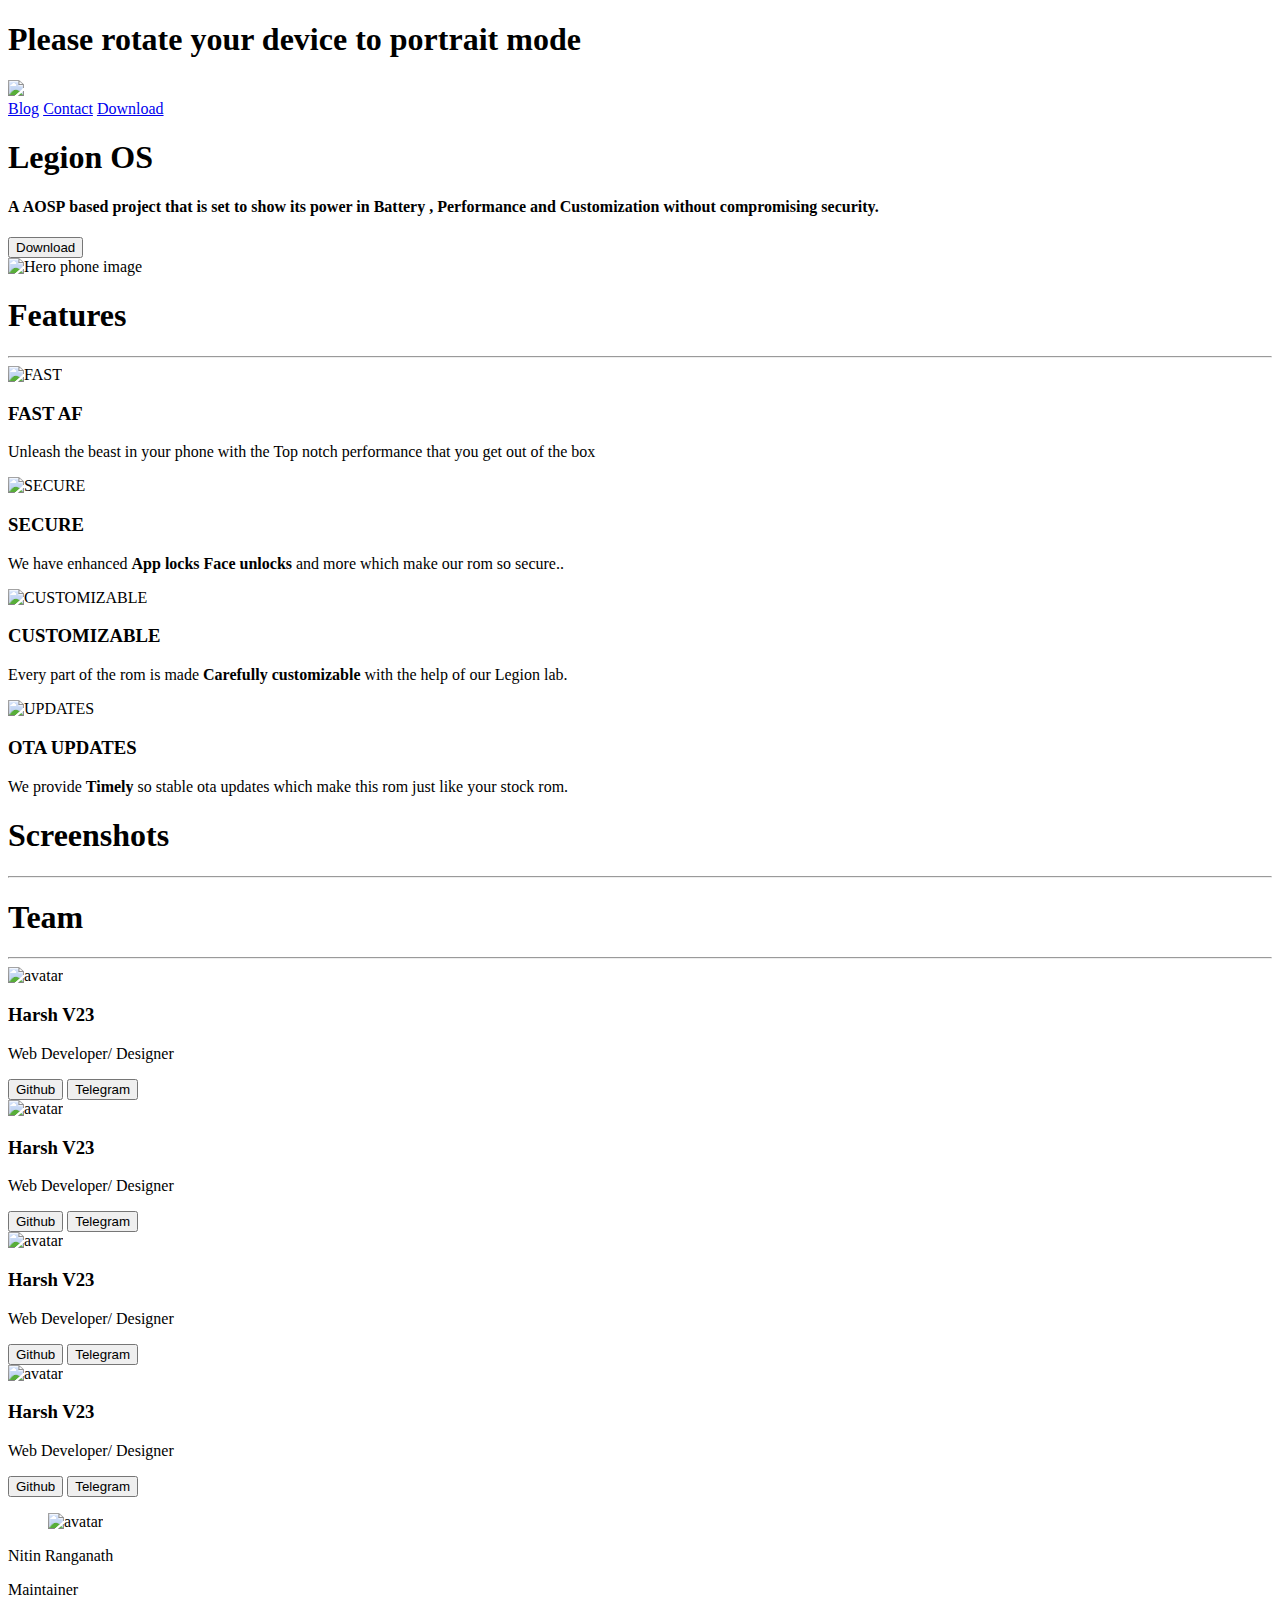
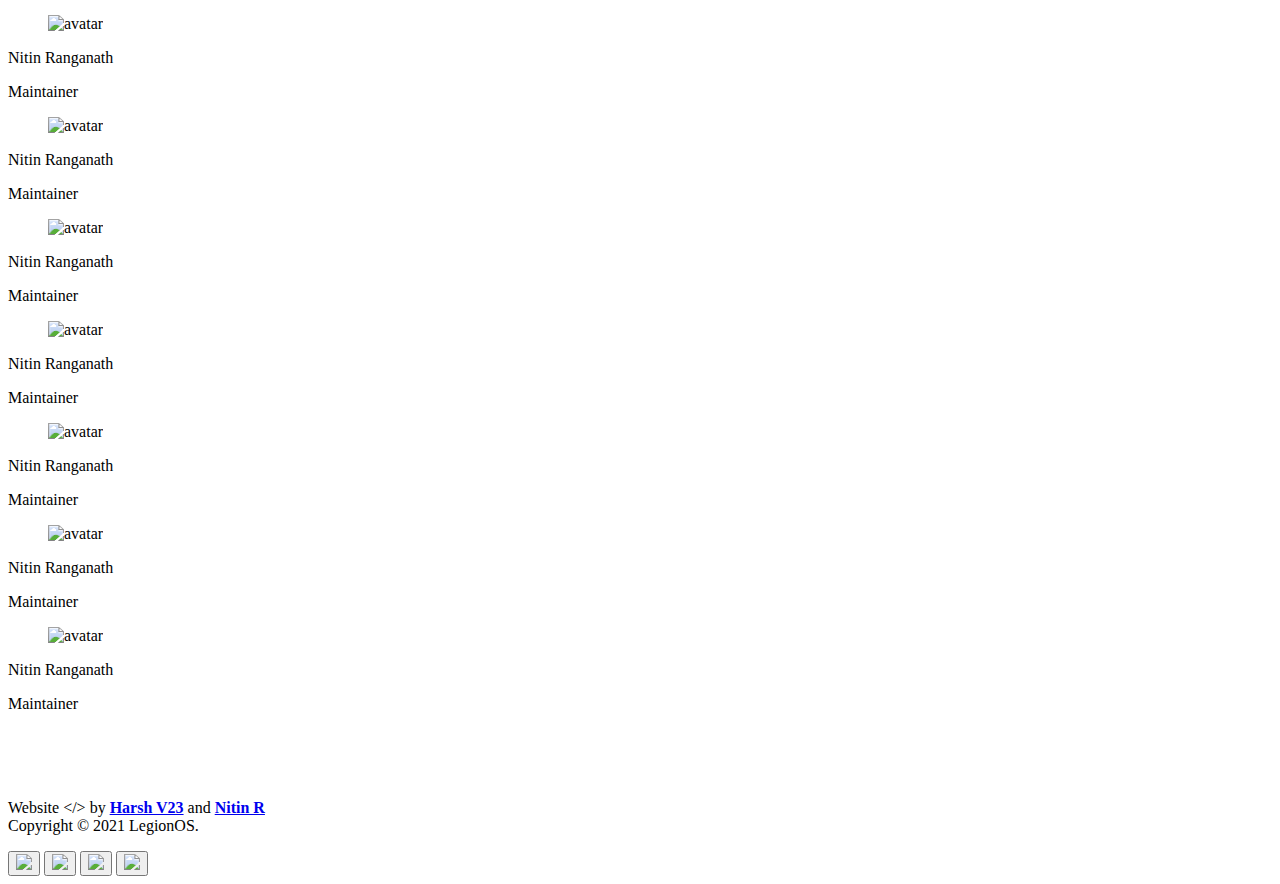
==== commit c7481289: "Adapt the header & feature section" ====
--- a/index.html
+++ b/index.html
@@ -65,7 +65,7 @@
           <div class="hero-content">
             <h1 class="title has-text-white">Legion OS</h1>
             <h4 class="subtitle has-text-white">
-              Hello world, welcome to <b>Legion OS</b> website!
+              A <b>AOSP</b> based project that is set to show its power in <b>Battery</b> , <b>Performance</b> and <b>Customization</b> without compromising security.
             </h4>
             <button
               onclick="location.href='download.html';"
@@ -97,8 +97,7 @@
             <img class="feature-icon" src="img/rocket.svg" alt="FAST" />
             <h3 class="feature-title">FAST AF</h3>
             <p class="feature-desc">
-              Lorem ipsum dolor sit amet, consectetur adipiscing elit. Nunc
-              rutrum velit ligula.
+            Unleash the beast in your phone with the Top notch performance that you get out of the box
             </p>
           </div>
         </div>
@@ -108,8 +107,7 @@
             <img class="feature-icon" src="img/lock.svg" alt="SECURE" />
             <h3 class="feature-title">SECURE</h3>
             <p class="feature-desc">
-              Lorem ipsum dolor sit amet, consectetur adipiscing elit. Nunc
-              rutrum velit ligula.
+              We have enhanced <b>App locks</b> <b>Face unlocks</b> and more which make our rom so secure..
             </p>
           </div>
         </div>
@@ -123,8 +121,7 @@
             />
             <h3 class="feature-title">CUSTOMIZABLE</h3>
             <p class="feature-desc">
-              Lorem ipsum dolor sit amet, consectetur adipiscing elit. Nunc
-              rutrum velit ligula.
+            Every part of the rom is made <b>Carefully customizable</b> with the help of our Legion lab.
             </p>
           </div>
         </div>
@@ -138,8 +135,7 @@
             />
             <h3 class="feature-title">OTA UPDATES</h3>
             <p class="feature-desc">
-              Lorem ipsum dolor sit amet, consectetur adipiscing elit. Nunc
-              rutrum velit ligula.
+            We provide <b>Timely</b> so stable ota updates which make this rom just like your stock rom.
             </p>
           </div>
         </div>
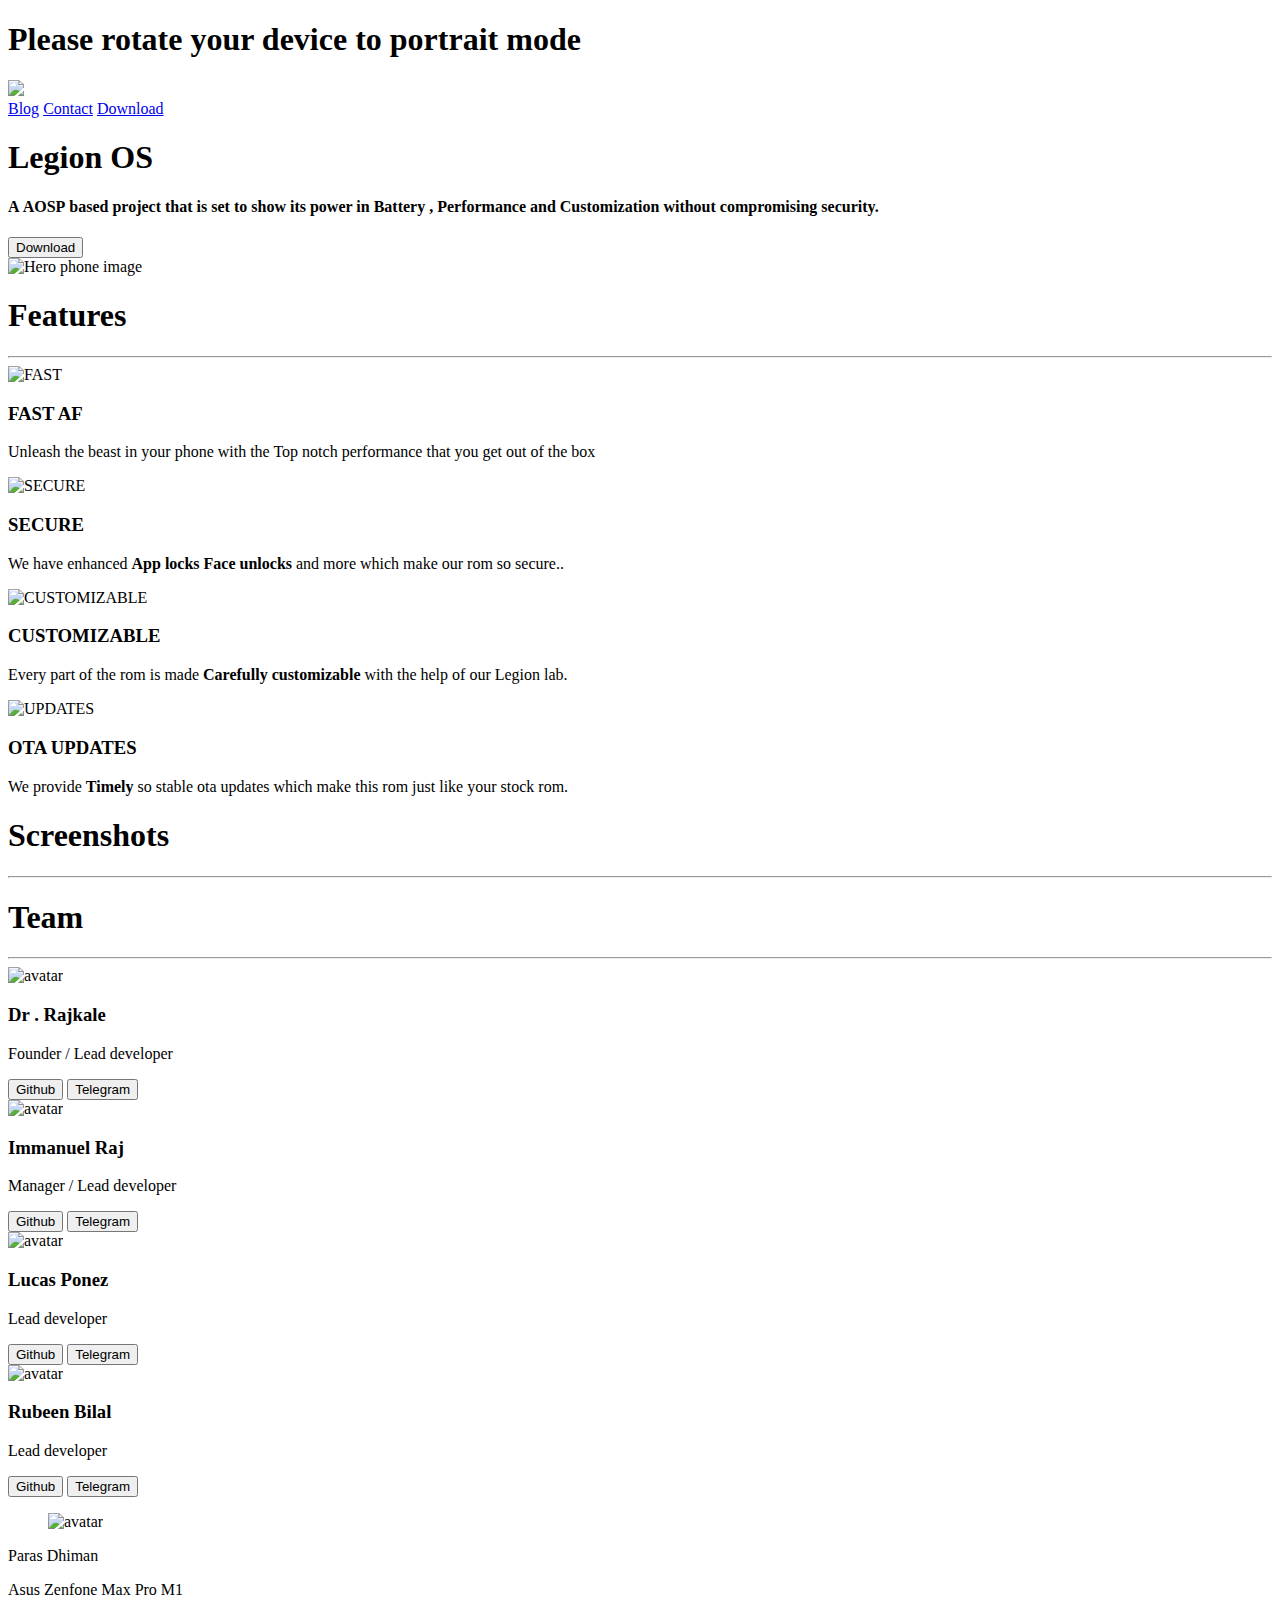
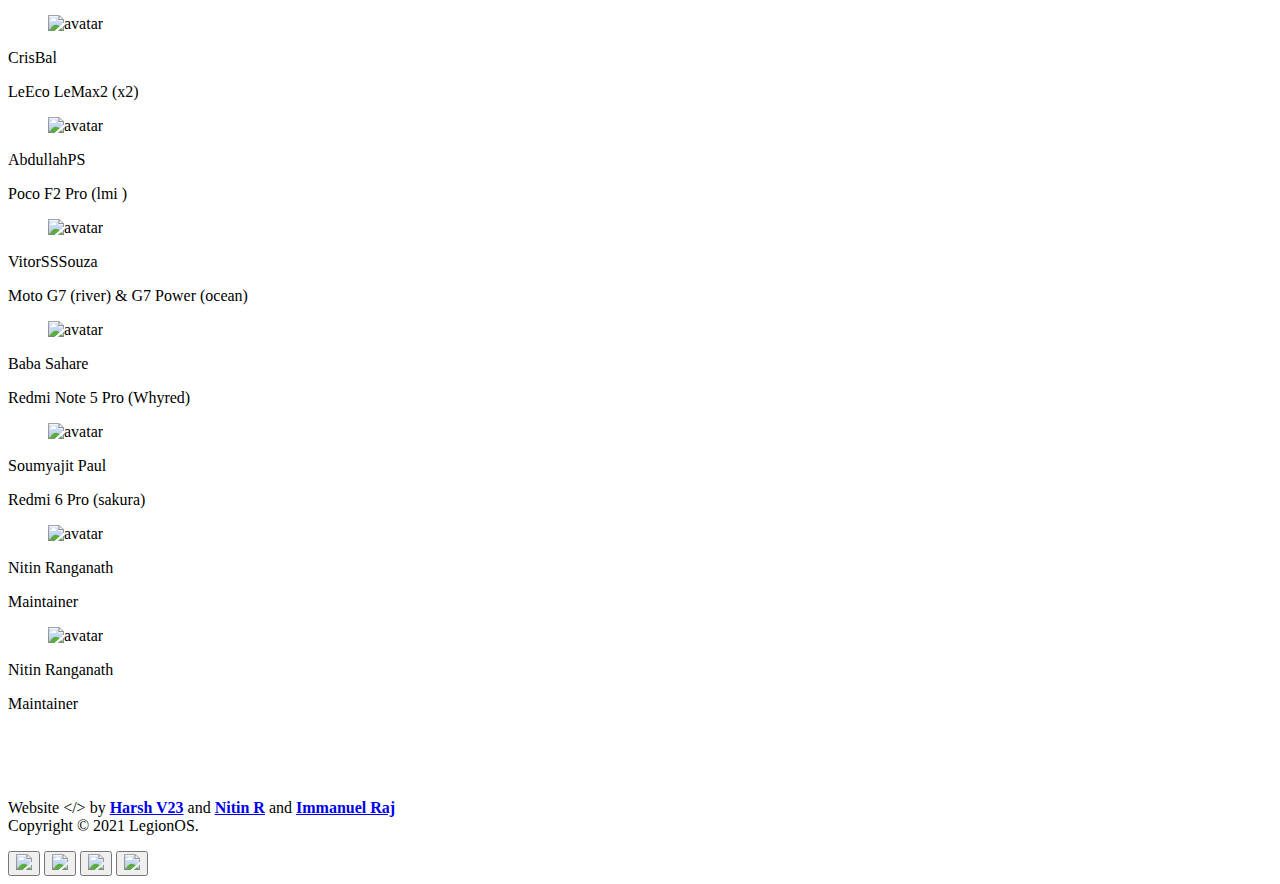
==== commit 2110e4eb: "Add pics for maintainers" ====
--- a/index.html
+++ b/index.html
@@ -214,13 +214,13 @@
       <div class="columns has-text-white has-text-centered">
         <div class="column">
           <div class="card feature-card has-text-white">
-            <img class="team-avatar" src="img/avatar.png" alt="avatar" />
-            <h3 class="feature-title">Harsh V23</h3>
-            <p class="feature-desc">Web Developer/ Designer</p>
-            <button class="button is-danger is-hovered team-member-button">
+            <img class="team-avatar" src="https://avatars.githubusercontent.com/u/26388747?s=400&u=f48e27564a6ee82924472675a33fffd256d740a2&v=4" alt="avatar" />
+            <h3 class="feature-title">Dr . Rajkale</h3>
+            <p class="feature-desc">Founder / Lead developer</p>
+            <button onclick="location.href='https://github.com/rajkale99';"class="button is-danger is-hovered team-member-button">
               Github
             </button>
-            <button class="button is-danger is-hovered team-member-button">
+            <button onclick="location.href='https://t.me/rajkale99';"class="button is-danger is-hovered team-member-button">
               Telegram
             </button>
           </div>
@@ -228,13 +228,13 @@
 
         <div class="column">
           <div class="card feature-card has-text-white">
-            <img class="team-avatar" src="img/avatar.png" alt="avatar" />
-            <h3 class="feature-title">Harsh V23</h3>
-            <p class="feature-desc">Web Developer/ Designer</p>
-            <button class="button is-danger is-hovered team-member-button">
+            <img class="team-avatar" src="https://avatars.githubusercontent.com/u/26855364?s=460&u=93471c1424b671ba93364ce454e23c4c8f3e37ca&v=4" alt="avatar" />
+            <h3 class="feature-title">Immanuel Raj</h3>
+            <p class="feature-desc">Manager / Lead developer</p>
+            <button onclick="location.href='https://github.com/IMMANUEL44';"class="button is-danger is-hovered team-member-button">
               Github
             </button>
-            <button class="button is-danger is-hovered team-member-button">
+            <button onclick="location.href='https://t.me/Immanuel_Raj';"class="button is-danger is-hovered team-member-button">
               Telegram
             </button>
           </div>
@@ -242,13 +242,13 @@
 
         <div class="column">
           <div class="card feature-card has-text-white">
-            <img class="team-avatar" src="img/avatar.png" alt="avatar" />
-            <h3 class="feature-title">Harsh V23</h3>
-            <p class="feature-desc">Web Developer/ Designer</p>
-            <button class="button is-danger is-hovered team-member-button">
+            <img class="team-avatar" src="https://avatars.githubusercontent.com/u/47693195?s=460&u=0625561098f64c170bbd7f9f81feb7b36c747ac4&v=4" alt="avatar" />
+            <h3 class="feature-title">Lucas Ponez</h3>
+            <p class="feature-desc">Lead developer</p>
+            <button onclick="location.href='https://github.com/lucasponez';"class="button is-danger is-hovered team-member-button">
               Github
             </button>
-            <button class="button is-danger is-hovered team-member-button">
+            <button onclick="location.href='https://t.me/pintos';"class="button is-danger is-hovered team-member-button">
               Telegram
             </button>
           </div>
@@ -256,13 +256,13 @@
 
         <div class="column">
           <div class="card feature-card has-text-white">
-            <img class="team-avatar" src="img/avatar.png" alt="avatar" />
-            <h3 class="feature-title">Harsh V23</h3>
-            <p class="feature-desc">Web Developer/ Designer</p>
-            <button class="button is-danger is-hovered team-member-button">
+            <img class="team-avatar" src="https://avatars.githubusercontent.com/u/66974833?s=460&u=053b802f0e6317abd32593bd762f4e43b5c6216f&v=4" alt="avatar" />
+            <h3 class="feature-title">Rubeen Bilal</h3>
+            <p class="feature-desc">Lead developer</p>
+            <button onclick="location.href='https://github.com/anonhacker47';"class="button is-danger is-hovered team-member-button">
               Github
             </button>
-            <button class="button is-danger is-hovered team-member-button">
+            <button onclick="location.href='https://t.me/AnonymousHacker_47';"class="button is-danger is-hovered team-member-button">
               Telegram
             </button>
           </div>
@@ -275,90 +275,90 @@
             <div class="media">
               <div class="media-left">
                 <figure class="image is-48x48">
+                  <img class="team-avatar" src="https://avatars.githubusercontent.com/u/55368020?s=460&u=f0b37e6f6ae6d67579bc643c6dfd0186cba8e6f8&v=4" alt="avatar" />
+                </figure>
+              </div>
+              <div class="media-content">
+                <p class="is-4">Paras Dhiman</p>
+                <p class="subtitle is-6">Asus Zenfone Max Pro M1</p>
+              </div>
+            </div>
+          </div>
+        </div>
+        <div class="column is-3-desktop">
+          <div class="card feature-card has-text-white">
+            <div class="media">
+              <div class="media-left">
+                <figure class="image is-48x48">
+                  <img class="team-avatar" src="https://avatars.githubusercontent.com/u/74150843?s=460&u=4c1ca3767bf6f99daa8b7b74eace3ce4a2c06e95&v=4" alt="avatar" />
+                </figure>
+              </div>
+              <div class="media-content">
+                <p class="is-4">CrisBal</p>
+                <p class="subtitle is-6">LeEco LeMax2 (x2)</p>
+              </div>
+            </div>
+          </div>
+        </div>
+        <div class="column is-3-desktop">
+          <div class="card feature-card has-text-white">
+            <div class="media">
+              <div class="media-left">
+                <figure class="image is-48x48">
+                  <img class="team-avatar" src="https://avatars.githubusercontent.com/u/59699889?s=460&u=d6d1fd30b3c9ee115b9c20da844509b02838d819&v=4" alt="avatar" />
+                </figure>
+              </div>
+              <div class="media-content">
+                <p class="is-4">AbdullahPS</p>
+                <p class="subtitle is-6">Poco F2 Pro (lmi )</p>
+              </div>
+            </div>
+          </div>
+        </div>
+        <div class="column is-3-desktop">
+          <div class="card feature-card has-text-white">
+            <div class="media">
+              <div class="media-left">
+                <figure class="image is-48x48">
+                  <img class="team-avatar" src="https://avatars.githubusercontent.com/u/78888873?s=460&u=a5061335229967d47ef448b10867d816c45b5346&v=4" alt="avatar" />
+                </figure>
+              </div>
+              <div class="media-content">
+                <p class="is-4">VitorSSSouza</p>
+                <p class="subtitle is-6">Moto G7 (river) & G7 Power (ocean)</p>
+              </div>
+            </div>
+          </div>
+        </div>
+      </div>
+
+      <div class="columns has-text-white has-text-centered">
+        <div class="column is-3-desktop">
+          <div class="card feature-card has-text-white">
+            <div class="media">
+              <div class="media-left">
+                <figure class="image is-48x48">
                   <img class="team-avatar" src="img/avatar.png" alt="avatar" />
                 </figure>
               </div>
               <div class="media-content">
-                <p class="is-4">Nitin Ranganath</p>
-                <p class="subtitle is-6">Maintainer</p>
-              </div>
-            </div>
-          </div>
-        </div>
-        <div class="column is-3-desktop">
-          <div class="card feature-card has-text-white">
-            <div class="media">
-              <div class="media-left">
-                <figure class="image is-48x48">
-                  <img class="team-avatar" src="img/avatar.png" alt="avatar" />
-                </figure>
-              </div>
-              <div class="media-content">
-                <p class="is-4">Nitin Ranganath</p>
-                <p class="subtitle is-6">Maintainer</p>
-              </div>
-            </div>
-          </div>
-        </div>
-        <div class="column is-3-desktop">
-          <div class="card feature-card has-text-white">
-            <div class="media">
-              <div class="media-left">
-                <figure class="image is-48x48">
-                  <img class="team-avatar" src="img/avatar.png" alt="avatar" />
-                </figure>
-              </div>
-              <div class="media-content">
-                <p class="is-4">Nitin Ranganath</p>
-                <p class="subtitle is-6">Maintainer</p>
-              </div>
-            </div>
-          </div>
-        </div>
-        <div class="column is-3-desktop">
-          <div class="card feature-card has-text-white">
-            <div class="media">
-              <div class="media-left">
-                <figure class="image is-48x48">
-                  <img class="team-avatar" src="img/avatar.png" alt="avatar" />
-                </figure>
-              </div>
-              <div class="media-content">
-                <p class="is-4">Nitin Ranganath</p>
-                <p class="subtitle is-6">Maintainer</p>
-              </div>
-            </div>
-          </div>
-        </div>
-      </div>
-
-      <div class="columns has-text-white has-text-centered">
-        <div class="column is-3-desktop">
-          <div class="card feature-card has-text-white">
-            <div class="media">
-              <div class="media-left">
-                <figure class="image is-48x48">
-                  <img class="team-avatar" src="img/avatar.png" alt="avatar" />
-                </figure>
-              </div>
-              <div class="media-content">
-                <p class="is-4">Nitin Ranganath</p>
-                <p class="subtitle is-6">Maintainer</p>
-              </div>
-            </div>
-          </div>
-        </div>
-        <div class="column is-3-desktop">
-          <div class="card feature-card has-text-white">
-            <div class="media">
-              <div class="media-left">
-                <figure class="image is-48x48">
-                  <img class="team-avatar" src="img/avatar.png" alt="avatar" />
-                </figure>
-              </div>
-              <div class="media-content">
-                <p class="is-4">Nitin Ranganath</p>
-                <p class="subtitle is-6">Maintainer</p>
+                <p class="is-4">Baba Sahare</p>
+                <p class="subtitle is-6">Redmi Note 5 Pro (Whyred)</p>
+              </div>
+            </div>
+          </div>
+        </div>
+        <div class="column is-3-desktop">
+          <div class="card feature-card has-text-white">
+            <div class="media">
+              <div class="media-left">
+                <figure class="image is-48x48">
+                  <img class="team-avatar" src="https://avatars.githubusercontent.com/u/76956886?s=460&u=7f37d33dc0ad3387441a8dc2b7ebed606cfb6903&v=4" alt="avatar" />
+                </figure>
+              </div>
+              <div class="media-content">
+                <p class="is-4">Soumyajit Paul	</p>
+                <p class="subtitle is-6">Redmi 6 Pro (sakura)</p>
               </div>
             </div>
           </div>
@@ -408,6 +408,10 @@
           and
           <a class="footer-link" href="https://t.me/itsnitinr "
             ><b>Nitin R</b></a
+          >
+          and
+          <a class="footer-link" href="https://t.me/Immanuel_Raj "
+            ><b>Immanuel Raj</b></a
           >
           <br />
           Copyright &copy; 2021 LegionOS.
